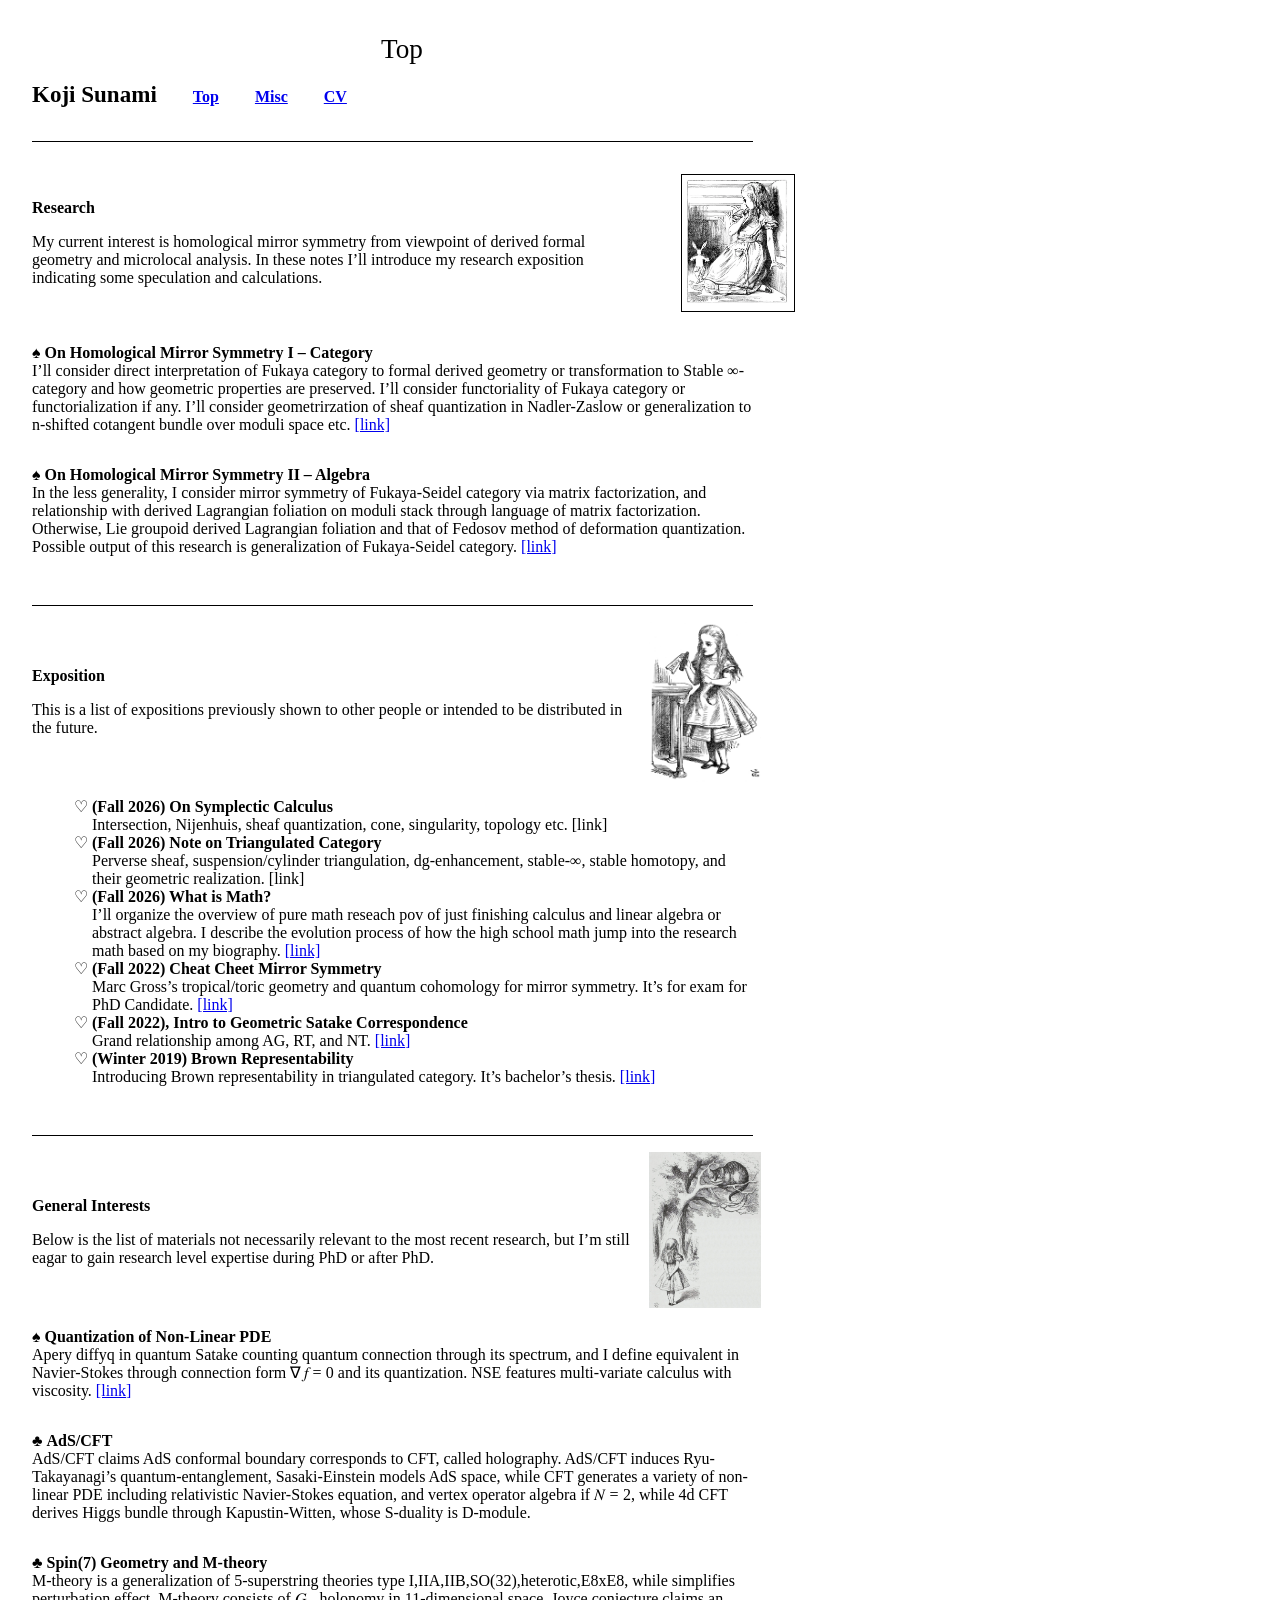
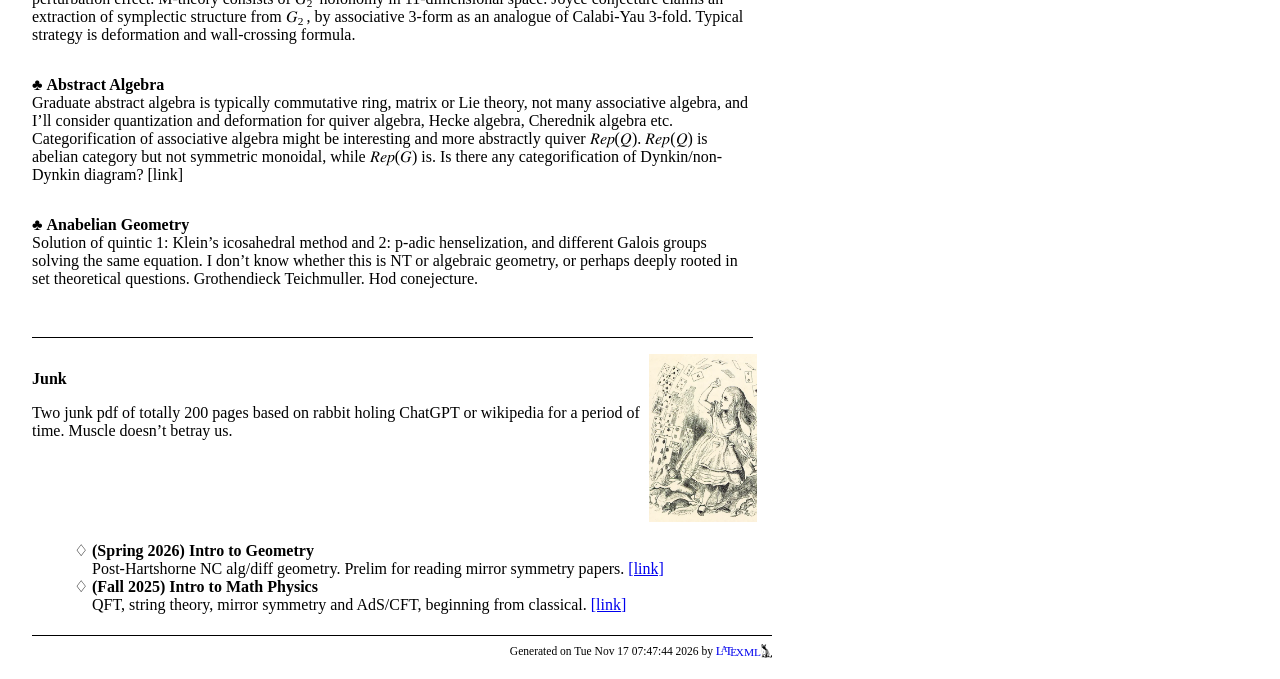
==== index.html @ f8b50b85 "uploading" ====
<!DOCTYPE html><html lang="en">
<head>
<meta http-equiv="content-type" content="text/html; charset=UTF-8">
<title>Top</title>
<!--Generated on Tue Nov 17 07:47:44 2026 by LaTeXML (version 0.8.8) http://dlmf.nist.gov/LaTeXML/.-->

<link rel="stylesheet" href="LaTeXML.css" type="text/css">
<link rel="stylesheet" href="ltx-article.css" type="text/css">
<meta name="viewport" content="width=device-width, initial-scale=1, shrink-to-fit=no">
<link rel="stylesheet" href="style.css" type="text/css">
</head>
<body>
<div class="ltx_page_main">
<div class="ltx_page_content">
<article class="ltx_document">
<h1 class="ltx_title ltx_title_document">Top</h1>

<div id="p1" class="ltx_para ltx_noindent">
<p class="ltx_p"><span class="ltx_text ltx_font_bold" style="font-size:144%;">Koji Sunami</span>
   <a href="https://kojisunami.github.io/index.html" title="" class="ltx_ref ltx_href ltx_font_bold">Top</a>
  <a href="https://kojisunami.github.io/misc.html" title="" class="ltx_ref ltx_href ltx_font_bold">Misc</a>
  <a href="https://kojisunami.github.io/cv-koji.pdf" title="" class="ltx_ref ltx_href ltx_font_bold">CV</a></p>
</div>
<div id="p2" class="ltx_para ltx_noindent">
<p class="ltx_p"><span class="ltx_rule" style="width:540.6pt;height:0.4pt;background:black;display:inline-block;"> </span></p>
</div>
<div class="ltx_logical-block ltx_minipage ltx_align_middle" style="width:459.5pt;">
<div id="p3" class="ltx_para ltx_noindent">
<p class="ltx_p"><span class="ltx_text ltx_font_bold">Research</span> 
<br class="ltx_break"></p>
</div>
<div id="p4" class="ltx_para ltx_noindent">
<p class="ltx_p">My current interest is homological mirror symmetry from viewpoint of derived formal geometry and microlocal analysis.
In these notes I’ll introduce my research exposition indicating some speculation and calculations.</p>
</div>
</div>
<div id="p5" class="ltx_para ltx_minipage ltx_align_middle" style="width:81.1pt;">
<p class="ltx_p"><span class="ltx_text ltx_framed ltx_framed_rectangle" style="border-color: #000000;padding:0.0pt;"><img src="png/alice1.png" id="g1" class="ltx_graphics ltx_img_square" width="112" height="132" alt="[Uncaptioned image]"></span></p>
</div>
<div class="ltx_logical-block ltx_minipage ltx_align_middle" style="width:540.6pt;">
<div id="p6" class="ltx_para ltx_noindent">
<div class="ltx_logical-block ltx_minipage ltx_align_middle" style="width:540.6pt;">
<div id="p6.p1" class="ltx_para ltx_noindent">
<p class="ltx_p"><math id="p6.p1.m1" class="ltx_Math" alttext="\spadesuit" display="inline"><mi mathvariant="normal">♠</mi></math> <span class="ltx_text ltx_font_bold">On Homological Mirror Symmetry I – Category</span> 
<br class="ltx_break">I’ll consider direct interpretation of Fukaya category to formal derived geometry
or transformation to Stable <math id="p6.p1.m2" class="ltx_Math" alttext="\infty" display="inline"><mi mathvariant="normal">∞</mi></math>-category and how geometric properties are preserved.
I’ll consider functoriality of Fukaya category or functorialization if any.
I’ll consider geometrirzation of sheaf quantization in Nadler-Zaslow or generalization to n-shifted cotangent bundle over moduli space etc.
<a href="https://kojisunami.github.io/src/ainfty-geometry.pdf" title="" class="ltx_ref ltx_href">[link]</a></p>
</div>
</div>
</div>
<div id="p7" class="ltx_para ltx_noindent">
<div class="ltx_logical-block ltx_minipage ltx_align_middle" style="width:540.6pt;">
<div id="p7.p1" class="ltx_para ltx_noindent">
<p class="ltx_p"><math id="p7.p1.m1" class="ltx_Math" alttext="\spadesuit" display="inline"><mi mathvariant="normal">♠</mi></math> <span class="ltx_text ltx_font_bold">On Homological Mirror Symmetry II – Algebra</span> 
<br class="ltx_break">In the less generality, I consider mirror symmetry of Fukaya-Seidel category via matrix factorization,
and relationship with derived Lagrangian foliation on moduli stack through language of matrix factorization.
Otherwise, Lie groupoid derived Lagrangian foliation and that of Fedosov method of deformation quantization.
Possible output of this research is generalization of Fukaya-Seidel category.
<a href="https://kojisunami.github.io/src/dgla-stack.pdf" title="" class="ltx_ref ltx_href">[link]</a></p>
</div>
</div>
</div>
</div>
<div id="p8" class="ltx_para ltx_noindent">
<p class="ltx_p"><span class="ltx_rule" style="width:540.6pt;height:0.4pt;background:black;display:inline-block;"> </span></p>
</div>
<div class="ltx_logical-block ltx_minipage ltx_align_middle" style="width:459.5pt;">
<div id="p9" class="ltx_para ltx_noindent">
<p class="ltx_p"><span class="ltx_text ltx_font_bold">Exposition</span> 
<br class="ltx_break"></p>
</div>
<div id="p10" class="ltx_para ltx_noindent">
<p class="ltx_p">This is a list of expositions previously shown to other people or intended to be distributed in the future.</p>
</div>
</div>
<div class="ltx_logical-block ltx_minipage ltx_align_middle" style="width:81.1pt;">
<div id="p11" class="ltx_para">
<img src="png/alice2.png" id="g2" class="ltx_graphics ltx_centering ltx_img_portrait" width="112" height="160" alt="[Uncaptioned image]">
</div>
</div>
<div id="p12" class="ltx_para ltx_minipage ltx_align_middle" style="width:540.6pt;">
<ul id="S0.I1" class="ltx_itemize">
<li id="S0.I1.i1" class="ltx_item" style="list-style-type:none;">
<span class="ltx_tag ltx_tag_item"><math id="S0.I1.i1.m1" class="ltx_Math" alttext="\heartsuit" display="inline"><mi mathvariant="normal">♡</mi></math></span> 
<div id="S0.I1.i1.p1" class="ltx_para">
<p class="ltx_p"><span class="ltx_text ltx_font_bold">(Fall 2026) On Symplectic Calculus</span> 
<br class="ltx_break">Intersection, Nijenhuis, sheaf quantization, cone, singularity, topology etc. [link]</p>
</div>
</li>
<li id="S0.I1.i2" class="ltx_item" style="list-style-type:none;">
<span class="ltx_tag ltx_tag_item"><math id="S0.I1.i2.m1" class="ltx_Math" alttext="\heartsuit" display="inline"><mi mathvariant="normal">♡</mi></math></span> 
<div id="S0.I1.i2.p1" class="ltx_para">
<p class="ltx_p"><span class="ltx_text ltx_font_bold">(Fall 2026) Note on Triangulated Category</span> 
<br class="ltx_break">Perverse sheaf, suspension/cylinder triangulation, dg-enhancement, stable-<math id="S0.I1.i2.p1.m1" class="ltx_Math" alttext="\infty" display="inline"><mi mathvariant="normal">∞</mi></math>, stable homotopy, and their geometric realization. [link]</p>
</div>
</li>
<li id="S0.I1.i3" class="ltx_item" style="list-style-type:none;">
<span class="ltx_tag ltx_tag_item"><math id="S0.I1.i3.m1" class="ltx_Math" alttext="\heartsuit" display="inline"><mi mathvariant="normal">♡</mi></math></span> 
<div id="S0.I1.i3.p1" class="ltx_para">
<p class="ltx_p"><span class="ltx_text ltx_font_bold">(Fall 2026) What is Math?</span> 
<br class="ltx_break">I’ll organize the overview of pure math reseach pov of just finishing calculus and linear algebra or abstract algebra.
I describe the evolution process of how the high school math jump into the research math based on my biography.
<a href="https://kojisunami.github.io/src/what-math.pdf" title="" class="ltx_ref ltx_href">[link]</a></p>
</div>
</li>
<li id="S0.I1.i4" class="ltx_item" style="list-style-type:none;">
<span class="ltx_tag ltx_tag_item"><math id="S0.I1.i4.m1" class="ltx_Math" alttext="\heartsuit" display="inline"><mi mathvariant="normal">♡</mi></math></span> 
<div id="S0.I1.i4.p1" class="ltx_para">
<p class="ltx_p"><span class="ltx_text ltx_font_bold">(Fall 2022) Cheat Cheet Mirror Symmetry</span> 
<br class="ltx_break">Marc Gross’s tropical/toric geometry and quantum cohomology for mirror symmetry. It’s for exam for PhD Candidate.
<a href="https://kojisunami.github.io/study_notes/qe2-major-ver3.pdf" title="" class="ltx_ref ltx_href">[link]</a></p>
</div>
</li>
<li id="S0.I1.i5" class="ltx_item" style="list-style-type:none;">
<span class="ltx_tag ltx_tag_item"><math id="S0.I1.i5.m1" class="ltx_Math" alttext="\heartsuit" display="inline"><mi mathvariant="normal">♡</mi></math></span> 
<div id="S0.I1.i5.p1" class="ltx_para">
<p class="ltx_p"><span class="ltx_text ltx_font_bold">(Fall 2022), Intro to Geometric Satake Correspondence</span> 
<br class="ltx_break">Grand relationship among AG, RT, and NT.
<a href="https://kojisunami.github.io/study_notes/satake-ver2.pdf" title="" class="ltx_ref ltx_href">[link]</a></p>
</div>
</li>
<li id="S0.I1.i6" class="ltx_item" style="list-style-type:none;">
<span class="ltx_tag ltx_tag_item"><math id="S0.I1.i6.m1" class="ltx_Math" alttext="\heartsuit" display="inline"><mi mathvariant="normal">♡</mi></math></span> 
<div id="S0.I1.i6.p1" class="ltx_para">
<p class="ltx_p"><span class="ltx_text ltx_font_bold">(Winter 2019) Brown Representability</span> 
<br class="ltx_break">Introducing Brown representability in triangulated category. It’s bachelor’s thesis.
<a href="https://kojisunami.github.io/study_notes/brt.pdf" title="" class="ltx_ref ltx_href">[link]</a></p>
</div>
</li>
</ul>
</div>
<div id="p13" class="ltx_para ltx_noindent">
<p class="ltx_p"><span class="ltx_rule" style="width:540.6pt;height:0.4pt;background:black;display:inline-block;"> </span></p>
</div>
<div class="ltx_logical-block ltx_minipage ltx_align_middle" style="width:459.5pt;">
<div id="p14" class="ltx_para ltx_noindent">
<p class="ltx_p"><span class="ltx_text ltx_font_bold">General Interests</span> 
<br class="ltx_break"></p>
</div>
<div id="p15" class="ltx_para ltx_noindent">
<p class="ltx_p">Below is the list of materials not necessarily relevant to the most recent research,
but I’m still eagar to gain research level expertise during PhD or after PhD.</p>
</div>
</div>
<div class="ltx_logical-block ltx_minipage ltx_align_middle" style="width:81.1pt;">
<div id="p16" class="ltx_para">
<img src="png/alice3.png" id="g3" class="ltx_graphics ltx_img_portrait" width="112" height="156" alt="[Uncaptioned image]">
</div>
</div>
<div class="ltx_logical-block ltx_minipage ltx_align_middle" style="width:540.6pt;">
<div id="p17" class="ltx_para ltx_noindent">
<div class="ltx_logical-block ltx_minipage ltx_align_middle" style="width:540.6pt;">
<div id="p17.p1" class="ltx_para ltx_noindent">
<p class="ltx_p"><math id="p17.p1.m1" class="ltx_Math" alttext="\spadesuit" display="inline"><mi mathvariant="normal">♠</mi></math> <span class="ltx_text ltx_font_bold">Quantization of Non-Linear PDE</span> 
<br class="ltx_break">Apery diffyq in quantum Satake counting quantum connection through its spectrum,
and I define equivalent in Navier-Stokes through connection form <math id="p17.p1.m2" class="ltx_Math" alttext="\nabla f=0" display="inline"><mrow><mrow><mo rspace="0.167em">∇</mo><mi>f</mi></mrow><mo>=</mo><mn>0</mn></mrow></math> and its quantization.
NSE features multi-variate calculus with viscosity.
<a href="https://kojisunami.github.io/src/pde.pdf" title="" class="ltx_ref ltx_href">[link]</a></p>
</div>
</div>
</div>
<div id="p18" class="ltx_para ltx_noindent">
<div class="ltx_logical-block ltx_minipage ltx_align_middle" style="width:540.6pt;">
<div id="p18.p1" class="ltx_para ltx_noindent">
<p class="ltx_p"><math id="p18.p1.m1" class="ltx_Math" alttext="\clubsuit" display="inline"><mi mathvariant="normal">♣</mi></math> <span class="ltx_text ltx_font_bold">AdS/CFT</span> 
<br class="ltx_break">AdS/CFT claims AdS conformal boundary corresponds to CFT, called holography.
AdS/CFT induces Ryu-Takayanagi’s quantum-entanglement,
Sasaki-Einstein models AdS space, while CFT generates a variety of non-linear PDE including relativistic Navier-Stokes equation,
and vertex operator algebra if <math id="p18.p1.m2" class="ltx_Math" alttext="N=2" display="inline"><mrow><mi>N</mi><mo>=</mo><mn>2</mn></mrow></math>, while 4d CFT derives Higgs bundle through Kapustin-Witten, whose S-duality is D-module.</p>
</div>
</div>
</div>
<div id="p19" class="ltx_para ltx_noindent">
<div class="ltx_logical-block ltx_minipage ltx_align_middle" style="width:540.6pt;">
<div id="p19.p1" class="ltx_para ltx_noindent">
<p class="ltx_p"><math id="p19.p1.m1" class="ltx_Math" alttext="\clubsuit" display="inline"><mi mathvariant="normal">♣</mi></math> <span class="ltx_text ltx_font_bold">Spin(7) Geometry and M-theory</span> 
<br class="ltx_break">M-theory is a generalization of <math id="p19.p1.m2" class="ltx_Math" alttext="5" display="inline"><mn>5</mn></math>-superstring theories type I,IIA,IIB,SO(32),heterotic,E8xE8, while simplifies perturbation effect.
M-theory consists of <math id="p19.p1.m3" class="ltx_Math" alttext="G_{2}" display="inline"><msub><mi>G</mi><mn>2</mn></msub></math> holonomy in <math id="p19.p1.m4" class="ltx_Math" alttext="11" display="inline"><mn>11</mn></math>-dimensional space. Joyce conjecture claims an extraction of symplectic structure from <math id="p19.p1.m5" class="ltx_Math" alttext="G_{2}" display="inline"><msub><mi>G</mi><mn>2</mn></msub></math>,
by associative 3-form as an analogue of Calabi-Yau 3-fold. Typical strategy is deformation and wall-crossing formula.</p>
</div>
</div>
</div>
<div id="p20" class="ltx_para ltx_noindent">
<div class="ltx_logical-block ltx_minipage ltx_align_middle" style="width:540.6pt;">
<div id="p20.p1" class="ltx_para ltx_noindent">
<p class="ltx_p"><math id="p20.p1.m1" class="ltx_Math" alttext="\clubsuit" display="inline"><mi mathvariant="normal">♣</mi></math> <span class="ltx_text ltx_font_bold">Abstract Algebra
<br class="ltx_break"></span>Graduate abstract algebra is typically commutative ring, matrix or Lie theory, not many associative algebra,
and I’ll consider quantization and deformation for quiver algebra, Hecke algebra, Cherednik algebra etc.
Categorification of associative algebra might be interesting and more abstractly quiver <math id="p20.p1.m2" class="ltx_Math" alttext="Rep(Q)" display="inline"><mrow><mi>R</mi><mo>⁢</mo><mi>e</mi><mo>⁢</mo><mi>p</mi><mo>⁢</mo><mrow><mo stretchy="false">(</mo><mi>Q</mi><mo stretchy="false">)</mo></mrow></mrow></math>.
<math id="p20.p1.m3" class="ltx_Math" alttext="Rep(Q)" display="inline"><mrow><mi>R</mi><mo>⁢</mo><mi>e</mi><mo>⁢</mo><mi>p</mi><mo>⁢</mo><mrow><mo stretchy="false">(</mo><mi>Q</mi><mo stretchy="false">)</mo></mrow></mrow></math> is abelian category but not symmetric monoidal, while <math id="p20.p1.m4" class="ltx_Math" alttext="Rep(G)" display="inline"><mrow><mi>R</mi><mo>⁢</mo><mi>e</mi><mo>⁢</mo><mi>p</mi><mo>⁢</mo><mrow><mo stretchy="false">(</mo><mi>G</mi><mo stretchy="false">)</mo></mrow></mrow></math> is.
Is there any categorification of Dynkin/non-Dynkin diagram? [link]</p>
</div>
</div>
</div>
<div id="p21" class="ltx_para ltx_noindent">
<div class="ltx_logical-block ltx_minipage ltx_align_middle" style="width:540.6pt;">
<div id="p21.p1" class="ltx_para ltx_noindent">
<p class="ltx_p"><math id="p21.p1.m1" class="ltx_Math" alttext="\clubsuit" display="inline"><mi mathvariant="normal">♣</mi></math> <span class="ltx_text ltx_font_bold">Anabelian Geometry</span> 
<br class="ltx_break">Solution of quintic 1: Klein’s icosahedral method and 2: p-adic henselization, and different Galois groups solving the same equation.
I don’t know whether this is NT or algebraic geometry, or perhaps deeply rooted in set theoretical questions.
Grothendieck Teichmuller. Hod conejecture.</p>
</div>
</div>
</div>
</div>
<div id="p22" class="ltx_para ltx_noindent">
<p class="ltx_p"><span class="ltx_rule" style="width:540.6pt;height:0.4pt;background:black;display:inline-block;"> </span></p>
</div>
<div id="p23" class="ltx_para ltx_noindent">
<div class="ltx_logical-block ltx_minipage ltx_align_top" style="width:459.5pt;">
<div id="p23.p1" class="ltx_para ltx_noindent">
<p class="ltx_p"><span class="ltx_text ltx_font_bold">Junk</span> 
<br class="ltx_break"></p>
</div>
<div id="p23.p2" class="ltx_para ltx_noindent">
<p class="ltx_p">Two junk pdf of totally 200 pages based on rabbit holing ChatGPT or wikipedia for a period of time. Muscle doesn’t betray us.</p>
</div>
</div>
<div class="ltx_block ltx_minipage ltx_align_top" style="width:81.1pt;">
<img src="png/alice4.png" id="p23.g1" class="ltx_graphics ltx_img_portrait" width="112" height="168" alt="[Uncaptioned image]">
</div>
</div>
<div id="p24" class="ltx_para ltx_minipage ltx_align_middle" style="width:540.6pt;">
<ul id="S0.I2" class="ltx_itemize">
<li id="S0.I2.i1" class="ltx_item" style="list-style-type:none;">
<span class="ltx_tag ltx_tag_item"><math id="S0.I2.i1.m1" class="ltx_Math" alttext="\diamondsuit" display="inline"><mi mathvariant="normal">♢</mi></math></span> 
<div id="S0.I2.i1.p1" class="ltx_para">
<p class="ltx_p"><span class="ltx_text ltx_font_bold">(Spring 2026) Intro to Geometry</span> 
<br class="ltx_break">Post-Hartshorne NC alg/diff geometry. Prelim for reading mirror symmetry papers.
<a href="https://kojisunami.github.io/study_notes/geometry-intro.pdf" title="" class="ltx_ref ltx_href">[link]</a></p>
</div>
</li>
<li id="S0.I2.i2" class="ltx_item" style="list-style-type:none;">
<span class="ltx_tag ltx_tag_item"><math id="S0.I2.i2.m1" class="ltx_Math" alttext="\diamondsuit" display="inline"><mi mathvariant="normal">♢</mi></math></span> 
<div id="S0.I2.i2.p1" class="ltx_para">
<p class="ltx_p"><span class="ltx_text ltx_font_bold">(Fall 2025) Intro to Math Physics</span> 
<br class="ltx_break">QFT, string theory, mirror symmetry and AdS/CFT, beginning from classical.
<a href="https://kojisunami.github.io/study_notes/physics-intro.pdf" title="" class="ltx_ref ltx_href">[link]</a></p>
</div>
</li>
</ul>
</div>
</article>
</div>
<footer class="ltx_page_footer">
<div class="ltx_page_logo">Generated  on Tue Nov 17 07:47:44 2026 by <a href="http://dlmf.nist.gov/LaTeXML/" class="ltx_LaTeXML_logo"><span style="letter-spacing:-0.2em; margin-right:0.1em;">L<span class="ltx_font_smallcaps" style="position:relative; bottom:2.2pt;">a</span>T<span class="ltx_font_smallcaps" style="font-size:120%;position:relative; bottom:-0.2ex;">e</span></span><span style="font-size:90%; position:relative; bottom:-0.2ex;">XML</span><img src="[data-uri]" alt="Mascot Sammy"></a>
</div></footer>
</div>
</body>
</html>
---- LaTeXML.css ----
/*======================================================================
 Core CSS for LaTeXML documents converted to (X)HTML */
/* Generic Page layout */
.ltx_page_header,
.ltx_page_footer { font-size:0.8em; }
.ltx_page_header *[rel~="prev"],
.ltx_page_footer *[rel~="prev"] { float:left; }
.ltx_page_header *[rel~="up"],
.ltx_page_footer *[rel~="up"]   { display:block; text-align:center; }
.ltx_page_header *[rel~="next"],
.ltx_page_footer *[rel~="next"] {  float:right; }
/* What was I trying for here; need more selective rule!
.ltx_page_header .ltx_ref,
.ltx_page_footer .ltx_ref {
    margin:0 1em; }
*/
.ltx_page_header li {
    padding:0.1em 0.2em 0.1em 1em;}

/* Main content */
.ltx_page_content { clear:both; }
.ltx_page_header  { border-bottom:1px solid; margin-bottom:5px; }
.ltx_page_footer  { clear:both; border-top:1px solid; margin-top:5px;  }

.ltx_page_header:after,
.ltx_page_footer:after,
.ltx_page_content:after {
    content:"."; display:block; height:0; clear:both; visibility:hidden; }
.ltx_page_footer:before {
    content:"."; display:block; height:0; clear:both; visibility:hidden; }

.ltx_page_logo     { font-size:90%; margin-top: 5px; clear:both; float:right; }
a.ltx_LaTeXML_logo { text-decoration: none; }
.ltx_page_logo img { vertical-align:-3px; }
.ltx_page_navbar .ltx_LaTeXML_logo,
.ltx_page_logo .ltx_LaTeXML_logo { font-size:110%; }
/* if shown */
.ltx_page_navbar li { white-space:nowrap; display:block; overflow:hidden; }
/* If ref got turned into span, it's "this section"*/
.ltx_page_navbar li span.ltx_ref { white-space:normal; overflow:visible; }

/* Ought to be easily removable/overridable? */
.ltx_pagination.ltx_role_newpage { height:2em; }
/*======================================================================
  Document Structure; Titles & Frontmatter */

/* undo bold here to remove the browser's native h# styling,
   at let all other styles override it (with more specific rules)*/
.ltx_title { font-size:100%; font-weight:normal; }

/* Hack to simulate run-in! put class="ltx_runin" on a title or tag
   for it to run-into the following text. */
.ltx_runin { display:inline; }
.ltx_runin:after { content:" "; }
.ltx_runin + .ltx_para,
.ltx_runin + .ltx_para p:first-child,
.ltx_runin + p:first-child {
    display:inline; }

.ltx_outdent { margin-left: -2em; }

/* .ltx_chapter_title, etc should be in ltx-article.css etc. */
.ltx_page_main { margin:0px auto;
    padding:1em 3em 1em 2em;
    padding:min(1em,1.5%) min(3em,4.5%) min(1em,1.5%) min(2em, 3%); }
.ltx_tocentry  { list-style-type:none; }

/* support for common author block layouts.*/
/* add class ltx_authors_1line to get authors in single line
   with pop-up affiliation, etc. */
.ltx_authors_1line .ltx_creator,
.ltx_authors_1line .ltx_author_before,
.ltx_authors_1line .ltx_author_after { display:inline;}
.ltx_authors_1line .ltx_author_notes { display:inline-block; }
.ltx_authors_1line .ltx_author_notes:before { content:"*"; color:blue;}
.ltx_authors_1line .ltx_author_notes span { display:none; }
.ltx_authors_1line .ltx_author_notes:hover span {
    display:block; position:absolute; z-index:10;
    background:white; text-align:left;
    border: 1px solid black; border-radius: 0 5px 5px 5px; box-shadow: 5px 5px 10px gray; }

/* add class=ltx_authors_multiline to get authors & affliations on separate lines*/
.ltx_authors_multiline .ltx_creator,
.ltx_authors_multiline .ltx_author_before,
.ltx_authors_multiline .ltx_author_after,
.ltx_authors_multiline .ltx_author_notes,
.ltx_authors_multiline .ltx_author_notes .ltx_contact {
    display:block; }

/*======================================================================
  Para level */
.ltx_float {
    margin: 1ex clamp(1em, 4.5%, 3em) 1ex clamp(1em, 4.5%, 3em); }

/* Multiple subfigures via flexbox */
.ltx_flex_figure {
  display: flex;
  flex-flow: row wrap;
  width: auto;
  max-width: 60rem;
  position: relative;
  justify-content: center;
  align-items: baseline;
  object-fit: contain;
  margin-bottom: 1rem;
}

.ltx_flex_size_1,
.ltx_flex_size_1 .ltx_tabular,
.ltx_flex_size_1 .ltx_graphics {
  max-width:60rem;
}
.ltx_flex_size_2,
.ltx_flex_size_2 .ltx_tabular,
.ltx_flex_size_2 .ltx_graphics {
  max-width: calc(0.44*60rem);
}
.ltx_flex_size_3,
.ltx_flex_size_3 .ltx_tabular,
.ltx_flex_size_3 .ltx_graphics {
  max-width: calc(0.30*60rem);
}
.ltx_flex_size_4,
.ltx_flex_size_4 .ltx_tabular,
.ltx_flex_size_4 .ltx_graphics {
  max-width: calc(0.24*60rem);
}
/*Default: More than 4 items, tricky.
  quite often intended to auto-reflow... */
.ltx_flex_size_many,
.ltx_flex_size_many .ltx_tabular,
.ltx_flex_size_many .ltx_graphics {
  max-width: calc(0.24*60rem);
}

/* flex row breaks */
.ltx_flex_figure .ltx_flex_break {
  flex-basis: 100%;
  height: 0;
}

/* layout preference */
.ltx_flex_figure .ltx_subgraphics,
.ltx_flex_figure .ltx_subfigure,
.ltx_flex_figure .ltx_subfloat,
.ltx_flex_figure .ltx_subtable {
  flex: 1 1 0px;
  margin: 0.1rem;
}
.ltx_subgraphics, .ltx_subfigure, .ltx_subtable, .ltx_subfloat {
  padding-left: 1rem;
  padding-right: 1rem;
}
.ltx_subgraphics > .ltx_figure,
.ltx_subfigure > .ltx_figure,
.ltx_subtable > .ltx_figure,
.ltx_subfloat > .ltx_figure {
  margin:0em;
}

/* theorems, figure, tables, floats captions.. */
/*======================================================================
 Blocks, Lists, Floats */
.ltx_p,
.ltx_quote,
.ltx_block,
.ltx_logical-block,
.ltx_para {
    display: block; }

/* alignment within blocks */
.ltx_align_left     { text-align:left; }
.ltx_align_right    { text-align:right; }
.ltx_align_center   { text-align:center; }
.ltx_align_justify  { text-align:justify; }
.ltx_align_top      { vertical-align:top; }
.ltx_align_bottom   { vertical-align:bottom; }
.ltx_align_middle   { vertical-align:middle; }
.ltx_align_baseline { vertical-align:baseline; }

.ltx_align_floatleft  { float:left; }
.ltx_align_floatright { float:right; }

.ltx_td.ltx_align_left,   .ltx_th.ltx_align_left,
.ltx_td.ltx_align_right,  .ltx_th.ltx_align_right,
.ltx_td.ltx_align_center, .ltx_th.ltx_align_center { white-space:nowrap; }
.ltx_td.ltx_align_left.ltx_wrap,   .ltx_th.ltx_align_left.ltx_wrap,
.ltx_td.ltx_align_right.ltx_wrap,  .ltx_th.ltx_align_right.ltx_wrap,
.ltx_td.ltx_align_center.ltx_wrap, .ltx_th.ltx_align_center.ltx_wrap,
.ltx_td.ltx_align_justify,  .ltx_th.ltx_align_justify { white-space:normal; }

.ltx_tabular .ltx_tabular { width:100%; }
.ltx_inline-block,
.ltx_inline-logical-block { display:inline-block; }

/* tabbing is always a standalone paragraph-level construct */
.ltx_tabular.ltx_tabbing { 
  display: table; }

/* avoid padding when aligning adjacent columns, e.g. for split decimals */
.ltx_norightpad { padding-right:0!important; }
.ltx_noleftpad  { padding-left:0!important; }
.ltx_nopad      { padding:0!important; }

/* equations in non-aligned mode (not normally used) */
.ltx_eqn_div { display:block; width:95%; text-align:center; }

/* equations in aligned mode (aligning tags, etc as well as equations) */
.ltx_eqn_table { display:table; width:100%; border-collapse:collapse; }
.ltx_eqn_row   { display:table-row; }
.ltx_eqn_cell  { display:table-cell; width:auto; }

/* Padding between column pairs in ams align */
table.ltx_eqn_align tr.ltx_equation td.ltx_align_left + td.ltx_align_right,
table.ltx_eqn_align tr.ltx_equation td.ltx_align_left + td.ltx_align_center,
table.ltx_eqn_align tr.ltx_equation td.ltx_align_center + td.ltx_align_right,
table.ltx_eqn_align tr.ltx_equation td.ltx_align_center + td.ltx_align_center  { padding-left:3em; }
table.ltx_eqn_eqnarray tr.ltx_eqn_lefteqn + tr td.ltx_align_right { min-width:2em; }

.ltx_eqn_eqno { max-width:0em; overflow:visible; white-space: nowrap; }
.ltx_eqn_eqno.ltx_align_right .ltx_tag { float:right; }

.ltx_eqn_center_padleft,
.ltx_eqn_center_padright { width:50%; min-width:2em;}
.ltx_eqn_left_padleft,
.ltx_eqn_right_padright { min-width:2em; }
.ltx_eqn_left_padright,
.ltx_eqn_right_padleft  { width:100%; }

/* Various lists */
.ltx_itemize,
.ltx_enumerate,
.ltx_description {
    display:block; }
.ltx_itemize .ltx_item,
.ltx_enumerate .ltx_item {
    display: list-item; white-space:nowrap; }

/* Position the tag to look like a normal item bullet. */
li.ltx_item > .ltx_tag {
    display:inline-block; margin-left:-1.5em; min-width:1.5em;
    text-align:right; }
.ltx_item .ltx_tag + .ltx_para {
    display:inline-block; vertical-align:top;}
.ltx_item .ltx_tag + .ltx_para .ltx_p  {
    display:inline; }
.ltx_item > .ltx_para > .ltx_p:first-child {
    text-indent:0em; }

.ltx_item > .ltx_para > .ltx_p { margin-top:0em; margin-bottom:0em; }
dd.ltx_item { margin-bottom:0.5em; }

/* NOTE: Need to try harder to get runin appearance? */
dl.ltx_description dt { margin-right:0.5em; float:left;
                        font-weight:bold; font-size:95%; }
dl.ltx_description dd { margin-left:5em; }
dl.ltx_description dl.ltx_description dd { margin-left:3em; }

/* Theorems */
.ltx_theorem  {margin:1em 0em 1em 0em; }
.ltx_title_theorem { font-size:100%; }

/* Bibliographies */
.ltx_bibliography dt { margin-right:0.5em; float:left; }
.ltx_bibliography dd { margin-left: clamp(1em, 4.5%, 3em); }
/*.ltx_biblist { list-style-type:none; }*/
.ltx_bibitem { list-style-type:none; }
.ltx_bibitem .ltx_tag { font-weight:bold; margin-left:-2em; width:3em; }
/*.bibitem-tag + div { display:inline; }*/
.ltx_bib_title { font-style:italic; }
.ltx_bib_article .bib-title { font-style:normal !important; }
.ltx_bib_journal  { font-style:italic; }
.ltx_bib_volume { font-weight:bold; }

/* Indices */
.ltx_indexlist li { list-style-type:none;  }
.ltx_indexlist { margin-left:1em; padding-left:1em;}

/* Listings */
.ltx_listing {
    display:block;
    margin: 1ex 3em 1ex 0em;
    overflow-x:auto;
    text-align: left; }
.ltx_float .ltx_listing {
    margin: 0; }
.ltx_listingline { white-space:nowrap; min-height:1em; }
.ltx_lst_space { white-space: pre; }
.ltx_lst_numbers_left .ltx_listingline .ltx_tag {
    background-color:transparent;
    margin-left:-3em; width:2.5em;
    position:absolute;
    text-align:right; }
.ltx_lst_numbers_right .ltx_listingline .ltx_tag {
    background-color:transparent;
    width:2.5em;
    position:absolute; right:3em;
    text-align:right; }
/*
    position:absolute; left:0em;
    max-width:0em; text-align:right; }
*/
.ltx_parbox {
    text-indent:0em;
    display: inline-block; }

/* NOTE that it is CRITICAL to put position:relative outside & absolute inside!!
   I wish I understood why!
   Outer box establishes resulting size, neutralizes any outer positioning, etc;
   inner establishes position of stuff to be rotated */
.ltx_transformed_outer {
    position:relative; bottom:0pt;left:0pt;
    overflow:visible; }
.ltx_transformed_inner {
    display:block;
    position:absolute;bottom:0pt;left:0pt; }
.ltx_transformed_inner > .ltx_p {text-indent:0em; margin:0; padding:0; }

/* If simulating a table (html5), try to get rowspan to work...sorta? */
span.ltx_tabular { position:relative; }
span.ltx_rowspan { position:absolute; top:0; bottom:0; }

/* by default, p doesn't indent */
.ltx_p { text-indent:0em; white-space:normal; }
/* explicit control of indentation (on ltx_para) */
.ltx_indent > .ltx_p:first-child { text-indent:2em!important; }
.ltx_noindent > .ltx_p:first-child { text-indent:0em!important; }

/*======================================================================
  Columns */
.ltx_page_columns {
    display: flex; }
.ltx_page_column1,
.ltx_page_column2 {
    flex:100%;
    margin: 0 20px;
 }
@media screen and (max-width: 60em){
  .ltx_page_columns {
     flex-direction: column; }
  .ltx_page_column1 > ul,
  .ltx_page_column1 > ol,
  .ltx_page_column1 > dl {
     margin-bottom: 0; }
  .ltx_page_column2 > ul,
  .ltx_page_column2 > ol,
  .ltx_page_column2 > dl {
     margin-top: 0; }
}

/*======================================================================
 Borders and such */
.ltx_tabular { display:inline-table; border-collapse:collapse; }
.ltx_tabular.ltx_centering { display:table; }
.ltx_thead,
.ltx_tfoot,
.ltx_tbody   { display:table-row-group; }
.ltx_tr      { display:table-row; }
.ltx_td,
.ltx_th      { display:table-cell; }

.ltx_tabular .ltx_td,
.ltx_tabular .ltx_th { padding:0.1em 0.5em; }
.ltx_tabular .ltx_td.ltx_nopad_l,
.ltx_tabular .ltx_th.ltx_nopad_l { padding-left:0; }
.ltx_tabular .ltx_td.ltx_nopad_r,
.ltx_tabular .ltx_th.ltx_nopad_r { padding-right:0; }

/* min-height does NOT apply to tr! */
.ltx_tabular .ltx_tr td:first-child::after,
.ltx_tabular .ltx_tr th:first-child::after {
   content: "";
   display: inline-block;
   vertical-align: top;
   min-height: 1em;
}


/* regular lines */
.ltx_border_t  { border-top:1px solid black; }
.ltx_border_r  { border-right:1px solid black; }
.ltx_border_b  { border-bottom:1px solid black; }
.ltx_border_l  { border-left:1px solid black; }
/* double lines */
.ltx_border_tt { border-top:3px double black; }
.ltx_border_rr { border-right:3px double black; }
.ltx_border_bb { border-bottom:3px double black; }
.ltx_border_ll { border-left:3px double black; }
/* Light lines */
.ltx_border_T  { border-top:1px solid gray; }
.ltx_border_R  { border-right:1px solid gray; }
.ltx_border_B  { border-bottom:1px solid gray; }
.ltx_border_L  { border-left:1px solid gray; }
/* Framing */
.ltx_framed    { padding:3pt; }
span.ltx_framed       { display:inline-block; text-indent:0; } /* avoid padding/margin collapse */
.ltx_framed_rectangle { border-style:solid; border-width:1px; }
.ltx_framed_top       { border-top-style:solid; border-top-width:1px; }
.ltx_framed_left      { border-left-style:solid; border-left-width:1px; }
.ltx_framed_right     { border-right-style:solid; border-right-width:1px; }
.ltx_framed_bottom,
.ltx_framed_underline { border-bottom-style:solid; border-bottom-width:1px; }
.ltx_framed_topbottom { border-top-style:solid; border-top-width:1px;
                        border-bottom-style:solid; border-bottom-width:1px; }
.ltx_framed_leftright { border-left-style:solid; border-left-width:1px;
                        border-right-style:solid; border-right-width:1px; }

.ltx_rule { vertical-align: bottom; height: 0.4pt; width: 0.4pt; }

/*======================================================================
 Misc */
/* .ltx_verbatim*/
.ltx_verbatim { text-align:left; }
/*======================================================================
 Meta stuff, footnotes */
.ltx_note_content { display:none; }
/*right:5%;  */
.ltx_note_content {
     max-width: 70%; font-size:90%; left:15%;
     text-align:left;
     background-color: white;
     padding: 0.5em 1em 0.5em 1.5em;
     border: 1px solid black; border-radius: 0 5px 5px 5px; box-shadow: 5px 5px 10px gray; }
.ltx_note_mark    { color:blue; }
.ltx_note_type    { font-weight: bold; }
.ltx_note { display:inline-block; text-indent:0; } /* So we establish containing block */
.ltx_note_content .ltx_note_mark { position:absolute; left:0.2em; top:-0.1em; }
.ltx_note:hover .ltx_note_content,
.ltx_note .ltx_note_content:hover {
   display:block; position:absolute; z-index:10; }
.ltx_note.ltx_marginpar_left { display:none; }

.ltx_ERROR        { color:red; }
.ltx_rdf          { display:none; }
.ltx_missing      { color:red;}
.ltx_nounicode    { color:red; }
.ltx_nodisplay    { display:none; }
/*======================================================================
 SVG (pgf/tikz ?) basics */

/* Stuff appearing in svg:foreignObject */
.ltx_svg_fog foreignObject  { margin:0; padding:0; overflow:visible; }
.ltx_svg_fog foreignObject > p { margin:0; padding:0; display:block; }
/*.ltx_svg_fog foreignObject > p { margin:0; padding:0; display:block; white-space:nowrap; }*/

/*======================================================================
 Low-level Basics */
/* Note that LaTeX(ML)'s font model doesn't map quite exactly to CSS's */
/* Font Families => font-family */
.ltx_font_serif      { font-family: serif; }
.ltx_font_sansserif  { font-family: sans-serif; }
.ltx_font_typewriter { font-family: monospace; }
/* dingbats should be converted to unicode? */
/* Math font families handled within math: script, symbol, fraktur, blackboard ? */
/* Font Series => font-weight */
.ltx_font_bold       { font-weight: bold; }
.ltx_font_medium     { font-weight: normal; }
/* Font Shapes => font-style or font-variant */
.ltx_font_italic     { font-style: italic; font-variant:normal; }
.ltx_font_upright    { font-style: normal; font-variant:normal; }
.ltx_font_slanted    { font-style: oblique; font-variant:normal; }
.ltx_font_smallcaps  { font-variant: small-caps; font-style:normal; }
.ltx_font_oldstyle   { font-variant-numeric: oldstyle-nums; }
.ltx_font_mathcaligraphic { font-family: "Lucida Calligraphy", "Zapf Chancery","URW Chancery L"; }
/* Fallbacks for when content+mathvariant cannot be mapped to Unicode */
.ltx_mathvariant_italic        { font-style: italic; }
.ltx_mathvariant_bold          { font-weight: bold; }
.ltx_mathvariant_bold-italic   { font-style: italic; font-weight: bold; }
.ltx_mathvariant_sans-serif             { font-family: sans-serif; }
.ltx_mathvariant-bold-sans-serif        { font-family: sans-serif; font-weight: bold; }
.ltx_mathvariant-sans-serif-italic      { font-family: sans-serif; font-style: italic; }
.ltx_mathvariant-bold-sans-serif-italic { font-family: sans-serif; font-style: italic; font-weight: bold; }
.ltx_mathvariant_monospace     { font-family: monospace; }
/* Can we say anything generic about double-struck, script or fraktur ? */
.ltx_mathvariant_double-struck { font-weight: bold; }
.ltx_mathvariant_script        { font-family: "Lucida Calligraphy", "Zapf Chancery","URW Chancery L", cursive; }
.ltx_mathvariant_bold-script   { font-family: "Lucida Calligraphy", "Zapf Chancery","URW Chancery L", cursive; font-weight: bold; }
.ltx_mathvariant-fraktur       { }/* ??? */
.ltx_mathvariant_bold-fraktur  { font-weight: bold; }

/*

.ltx_font_mathscript { ? }
*/
cite                 { font-style: normal; }

.ltx_red        { color:red; }
/*.ltx_centering  { text-align:center; margin:auto; }*/
/*.ltx_inline-block.ltx_centering,*/
/* Hmm.... is this right in general? */
.ltx_centering  { display:block; margin:auto; text-align:center; }

/* Dubious stuff */
.ltx_hflipped {
    display:inline-block;
    transform: scaleX(-1); }
.ltx_vflipped {
    display:inline-block;
    transform: scaleY(-1); }

/* .ltx_phantom handled in xslt */

.ltx_minipage {
  align-self: normal;
  display: inline-block;
}
.ltx_minipage > .ltx_graphics {
  max-width:100%;
}
---- ltx-article.css ----
.ltx_title_document      { font-size:170%; text-align:center; margin:0.5em 0 0.5em 0; }
.ltx_dates,
.ltx_authors,
.ltx_role_author         { text-align:center; margin:0.5em 0 0.5em 0; }
.ltx_role_author .ltx_personname  { font-size: 120%; }
.ltx_date        { text-align:center; font-size: 120%; margin:0.5em 0 0.5em 0; }
.ltx_subtitle    { text-align:center; font-size: 120%; padding-left:0.2em; margin-left:-0.5em; }

.ltx_title_abstract      { text-align:center; font-size: 100%; font-weight:bold; }
.ltx_abstract {
   margin-left:clamp(1em, 6%, 4em);
   margin-right:clamp(1em, 6%, 4em); }
.ltx_title_acknowledgements,
.ltx_title_keywords,
.ltx_title_classification {
   text-align:left; font-size: 100%; font-weight:bold; margin:0.5em 0 0 0; }

.ltx_appendix,
.ltx_part,
.ltx_section,
.ltx_subsection,
.ltx_subsubsection { margin-top:1.5em; }
.ltx_paragraph,
.ltx_subparagraph   { margin-top:1.0em; }

.ltx_title_part          { font-size:250%; font-weight:bold; margin-bottom:1em; }
.ltx_title_appendix,
.ltx_title_section,
.ltx_title_index,
.ltx_title_glossary,
.ltx_title_bibliography  { font-size:140%; font-weight:bold; margin-bottom:1em; }
.ltx_title_subsection    { font-size:120%; font-weight:bold; margin-bottom:1em; }
.ltx_title_subsubsection { font-size:100%; font-weight:bold; margin-bottom:1em; }

/* Paragraph & Subparagraph titles should be runin! */
.ltx_title_paragraph   { font-size:100%; font-weight:bold; display:inline; 
                         margin-right:1em; }
.ltx_paragraph .ltx_title,
.ltx_paragraph .ltx_title + .ltx_para,
.ltx_paragraph .ltx_title + .ltx_para > .ltx_p { display:inline; }

.ltx_title_subparagraph  { font-size:100%; font-weight:bold; display:inline; 
                           margin-left:2em; margin-right:1em; }
.ltx_subparagraph .ltx_title,
.ltx_subparagraph .ltx_title + .ltx_para,
.ltx_subparagraph .ltx_title + .ltx_para > .ltx_p { display:inline; }

.ltx_figure  { text-align:center; margin:auto; margin:0.5em; }
.ltx_table   { text-align:center; margin:auto; margin:0.5em; }

/* experimental: flex model, to center short captions, justify long ones */
.ltx_table,
.ltx_figure { display:flex; flex-direction:column; align-items:center; }
.ltx_table .ltx_caption,
.ltx_figure .ltx_caption { text-align:justify; }

/* first p in para gets indented; , even 1st in section if marked "no" first child */
.ltx_para > .ltx_p:first-child,
section.ltx_pruned_first > .ltx_title + .ltx_para > .ltx_p,
section.ltx_indent_first > .ltx_title + .ltx_para > .ltx_p { text-indent:2em; }
/* except the initial in a section */
section > .ltx_title +.ltx_para > .ltx_p,
section > .ltx_title +.ltx_date +.ltx_para > .ltx_p {text-indent:0em; }

.ltx_title_abstract + .ltx_p {text-indent:2em; }

.ltx_itemize,
.ltx_enumerate { margin-left:1em; }

.ltx_theorem { margin-top:0.5em; margin-bottom:0.5em; }
.ltx_theorem .ltx_title { margin-bottom:0.1em; }
.ltx_theorem .ltx_title + .ltx_para,
.ltx_theorem .ltx_title + .ltx_para .ltx_p,
.ltx_theorem .ltx_title + .ltx_p  { margin-top:0em; }
---- style.css ----
body {
    width: 100%;
    max-width: 800px;
}

verbatim {
  background: #f5f5f5;
  border: 1px solid #ccc;
  border-radius: 6px;
  padding: 1em;
  overflow-x: auto;
  font-family: monospace;
  line-height: 1.4;
}
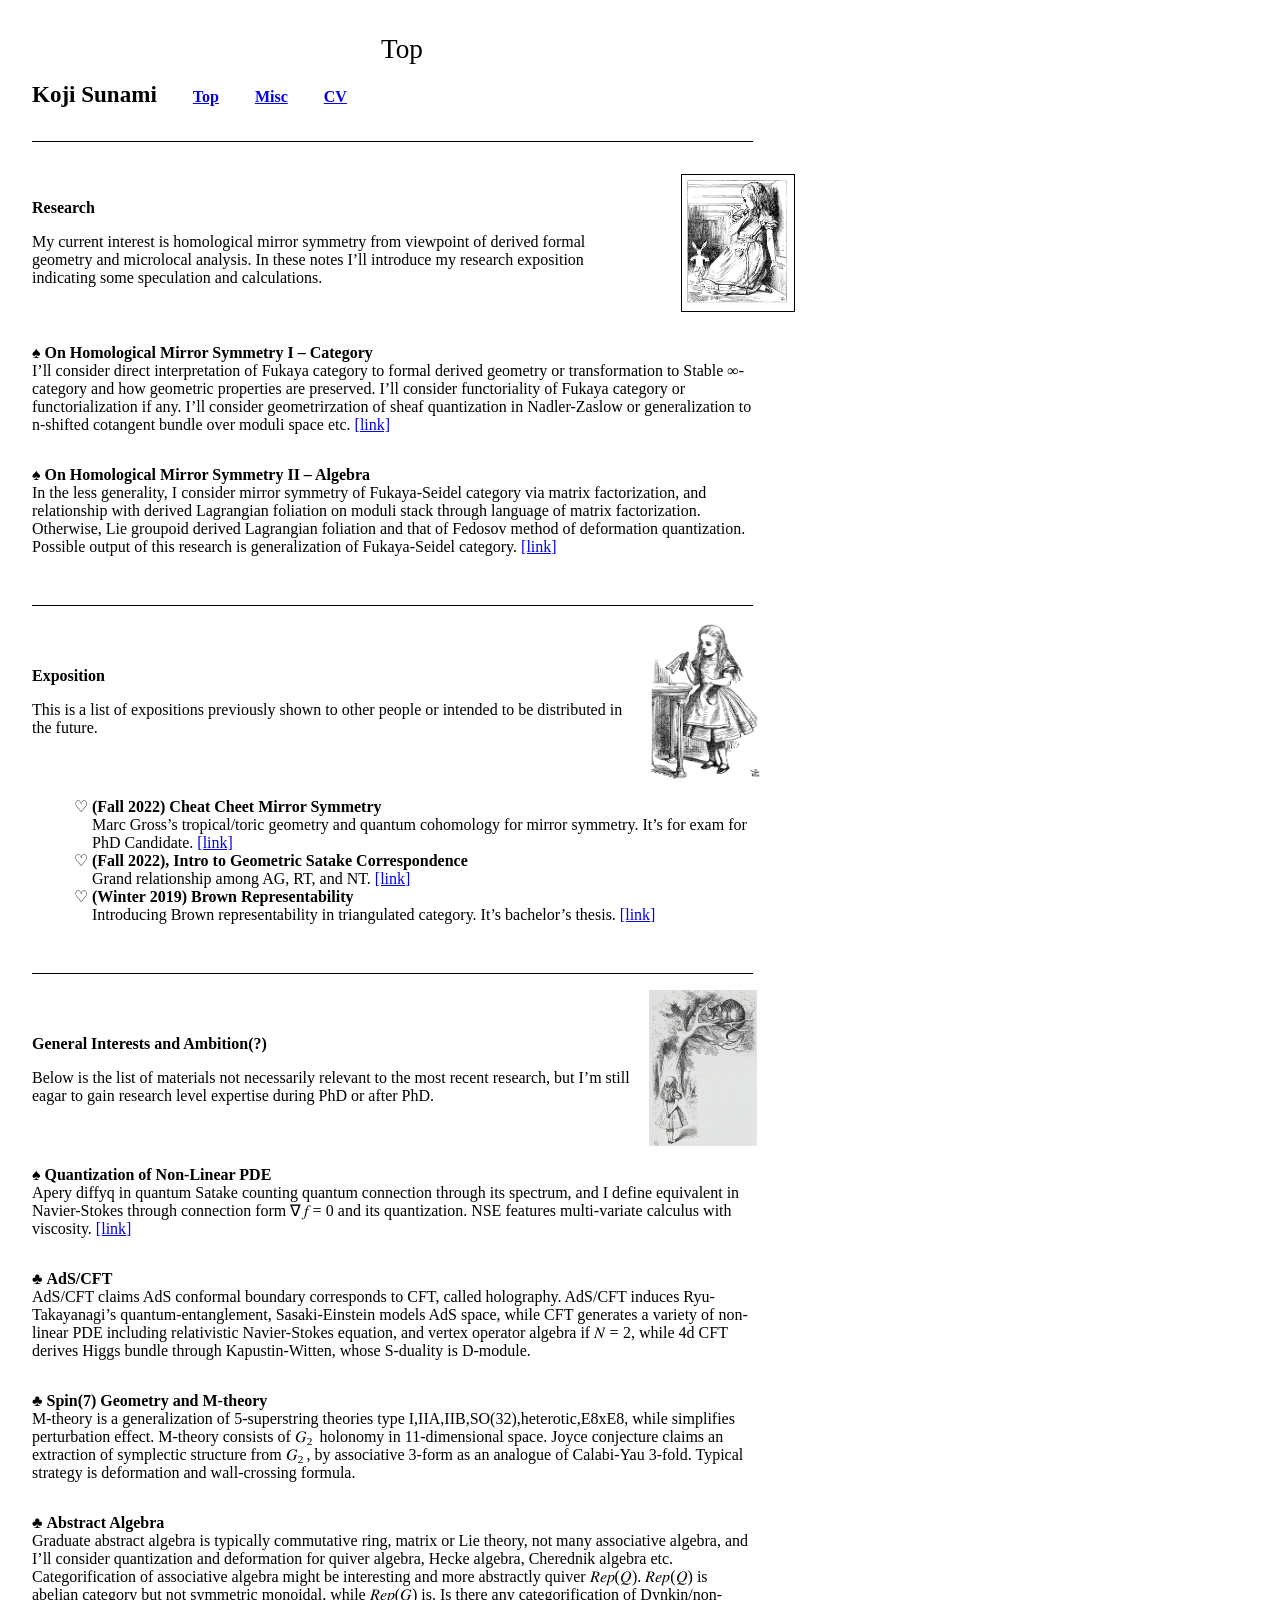
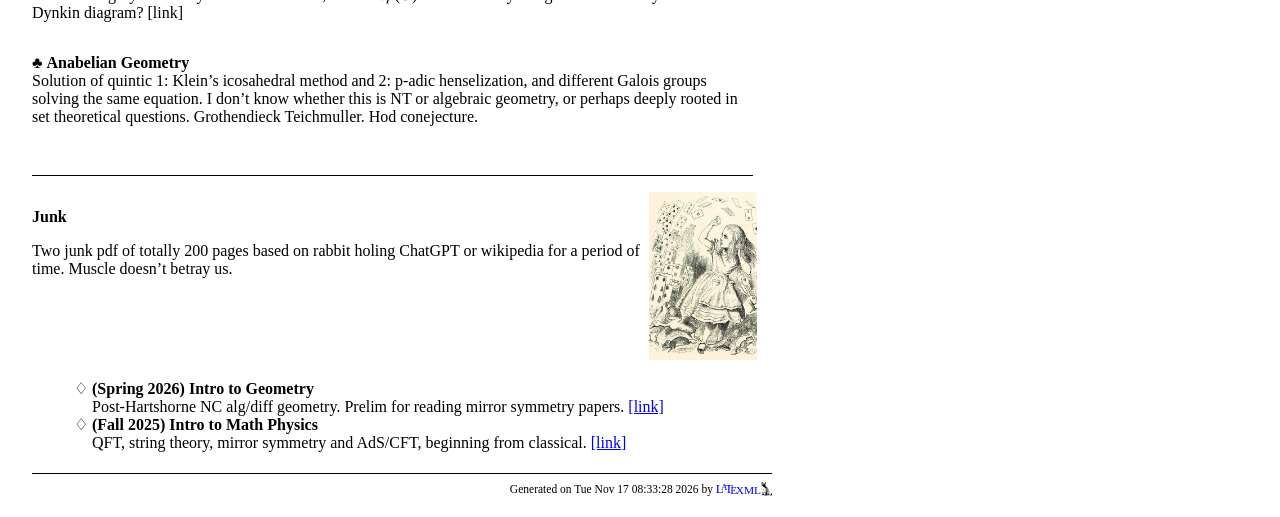
==== commit 114ca7c3: "uploading" ====
--- a/index.html
+++ b/index.html
@@ -2,7 +2,7 @@
 <head>
 <meta http-equiv="content-type" content="text/html; charset=UTF-8">
 <title>Top</title>
-<!--Generated on Tue Nov 17 07:47:44 2026 by LaTeXML (version 0.8.8) http://dlmf.nist.gov/LaTeXML/.-->
+<!--Generated on Tue Nov 17 08:33:28 2026 by LaTeXML (version 0.8.8) http://dlmf.nist.gov/LaTeXML/.-->
 
 <link rel="stylesheet" href="LaTeXML.css" type="text/css">
 <link rel="stylesheet" href="ltx-article.css" type="text/css">
@@ -85,45 +85,22 @@
 <li id="S0.I1.i1" class="ltx_item" style="list-style-type:none;">
 <span class="ltx_tag ltx_tag_item"><math id="S0.I1.i1.m1" class="ltx_Math" alttext="\heartsuit" display="inline"><mi mathvariant="normal">♡</mi></math></span> 
 <div id="S0.I1.i1.p1" class="ltx_para">
-<p class="ltx_p"><span class="ltx_text ltx_font_bold">(Fall 2026) On Symplectic Calculus</span> 
-<br class="ltx_break">Intersection, Nijenhuis, sheaf quantization, cone, singularity, topology etc. [link]</p>
+<p class="ltx_p"><span class="ltx_text ltx_font_bold">(Fall 2022) Cheat Cheet Mirror Symmetry</span> 
+<br class="ltx_break">Marc Gross’s tropical/toric geometry and quantum cohomology for mirror symmetry. It’s for exam for PhD Candidate.
+<a href="https://kojisunami.github.io/study_notes/qe2-major-ver3.pdf" title="" class="ltx_ref ltx_href">[link]</a></p>
 </div>
 </li>
 <li id="S0.I1.i2" class="ltx_item" style="list-style-type:none;">
 <span class="ltx_tag ltx_tag_item"><math id="S0.I1.i2.m1" class="ltx_Math" alttext="\heartsuit" display="inline"><mi mathvariant="normal">♡</mi></math></span> 
 <div id="S0.I1.i2.p1" class="ltx_para">
-<p class="ltx_p"><span class="ltx_text ltx_font_bold">(Fall 2026) Note on Triangulated Category</span> 
-<br class="ltx_break">Perverse sheaf, suspension/cylinder triangulation, dg-enhancement, stable-<math id="S0.I1.i2.p1.m1" class="ltx_Math" alttext="\infty" display="inline"><mi mathvariant="normal">∞</mi></math>, stable homotopy, and their geometric realization. [link]</p>
+<p class="ltx_p"><span class="ltx_text ltx_font_bold">(Fall 2022), Intro to Geometric Satake Correspondence</span> 
+<br class="ltx_break">Grand relationship among AG, RT, and NT.
+<a href="https://kojisunami.github.io/study_notes/satake-ver2.pdf" title="" class="ltx_ref ltx_href">[link]</a></p>
 </div>
 </li>
 <li id="S0.I1.i3" class="ltx_item" style="list-style-type:none;">
 <span class="ltx_tag ltx_tag_item"><math id="S0.I1.i3.m1" class="ltx_Math" alttext="\heartsuit" display="inline"><mi mathvariant="normal">♡</mi></math></span> 
 <div id="S0.I1.i3.p1" class="ltx_para">
-<p class="ltx_p"><span class="ltx_text ltx_font_bold">(Fall 2026) What is Math?</span> 
-<br class="ltx_break">I’ll organize the overview of pure math reseach pov of just finishing calculus and linear algebra or abstract algebra.
-I describe the evolution process of how the high school math jump into the research math based on my biography.
-<a href="https://kojisunami.github.io/src/what-math.pdf" title="" class="ltx_ref ltx_href">[link]</a></p>
-</div>
-</li>
-<li id="S0.I1.i4" class="ltx_item" style="list-style-type:none;">
-<span class="ltx_tag ltx_tag_item"><math id="S0.I1.i4.m1" class="ltx_Math" alttext="\heartsuit" display="inline"><mi mathvariant="normal">♡</mi></math></span> 
-<div id="S0.I1.i4.p1" class="ltx_para">
-<p class="ltx_p"><span class="ltx_text ltx_font_bold">(Fall 2022) Cheat Cheet Mirror Symmetry</span> 
-<br class="ltx_break">Marc Gross’s tropical/toric geometry and quantum cohomology for mirror symmetry. It’s for exam for PhD Candidate.
-<a href="https://kojisunami.github.io/study_notes/qe2-major-ver3.pdf" title="" class="ltx_ref ltx_href">[link]</a></p>
-</div>
-</li>
-<li id="S0.I1.i5" class="ltx_item" style="list-style-type:none;">
-<span class="ltx_tag ltx_tag_item"><math id="S0.I1.i5.m1" class="ltx_Math" alttext="\heartsuit" display="inline"><mi mathvariant="normal">♡</mi></math></span> 
-<div id="S0.I1.i5.p1" class="ltx_para">
-<p class="ltx_p"><span class="ltx_text ltx_font_bold">(Fall 2022), Intro to Geometric Satake Correspondence</span> 
-<br class="ltx_break">Grand relationship among AG, RT, and NT.
-<a href="https://kojisunami.github.io/study_notes/satake-ver2.pdf" title="" class="ltx_ref ltx_href">[link]</a></p>
-</div>
-</li>
-<li id="S0.I1.i6" class="ltx_item" style="list-style-type:none;">
-<span class="ltx_tag ltx_tag_item"><math id="S0.I1.i6.m1" class="ltx_Math" alttext="\heartsuit" display="inline"><mi mathvariant="normal">♡</mi></math></span> 
-<div id="S0.I1.i6.p1" class="ltx_para">
 <p class="ltx_p"><span class="ltx_text ltx_font_bold">(Winter 2019) Brown Representability</span> 
 <br class="ltx_break">Introducing Brown representability in triangulated category. It’s bachelor’s thesis.
 <a href="https://kojisunami.github.io/study_notes/brt.pdf" title="" class="ltx_ref ltx_href">[link]</a></p>
@@ -136,7 +113,7 @@
 </div>
 <div class="ltx_logical-block ltx_minipage ltx_align_middle" style="width:459.5pt;">
 <div id="p14" class="ltx_para ltx_noindent">
-<p class="ltx_p"><span class="ltx_text ltx_font_bold">General Interests</span> 
+<p class="ltx_p"><span class="ltx_text ltx_font_bold">General Interests and Ambition(?)</span> 
 <br class="ltx_break"></p>
 </div>
 <div id="p15" class="ltx_para ltx_noindent">
@@ -144,10 +121,8 @@
 but I’m still eagar to gain research level expertise during PhD or after PhD.</p>
 </div>
 </div>
-<div class="ltx_logical-block ltx_minipage ltx_align_middle" style="width:81.1pt;">
-<div id="p16" class="ltx_para">
+<div id="p16" class="ltx_para ltx_minipage ltx_align_middle" style="width:81.1pt;">
 <img src="png/alice3.png" id="g3" class="ltx_graphics ltx_img_portrait" width="112" height="156" alt="[Uncaptioned image]">
-</div>
 </div>
 <div class="ltx_logical-block ltx_minipage ltx_align_middle" style="width:540.6pt;">
 <div id="p17" class="ltx_para ltx_noindent">
@@ -245,7 +220,7 @@
 </article>
 </div>
 <footer class="ltx_page_footer">
-<div class="ltx_page_logo">Generated  on Tue Nov 17 07:47:44 2026 by <a href="http://dlmf.nist.gov/LaTeXML/" class="ltx_LaTeXML_logo"><span style="letter-spacing:-0.2em; margin-right:0.1em;">L<span class="ltx_font_smallcaps" style="position:relative; bottom:2.2pt;">a</span>T<span class="ltx_font_smallcaps" style="font-size:120%;position:relative; bottom:-0.2ex;">e</span></span><span style="font-size:90%; position:relative; bottom:-0.2ex;">XML</span><img src="[data-uri]" alt="Mascot Sammy"></a>
+<div class="ltx_page_logo">Generated  on Tue Nov 17 08:33:28 2026 by <a href="http://dlmf.nist.gov/LaTeXML/" class="ltx_LaTeXML_logo"><span style="letter-spacing:-0.2em; margin-right:0.1em;">L<span class="ltx_font_smallcaps" style="position:relative; bottom:2.2pt;">a</span>T<span class="ltx_font_smallcaps" style="font-size:120%;position:relative; bottom:-0.2ex;">e</span></span><span style="font-size:90%; position:relative; bottom:-0.2ex;">XML</span><img src="[data-uri]" alt="Mascot Sammy"></a>
 </div></footer>
 </div>
 </body>
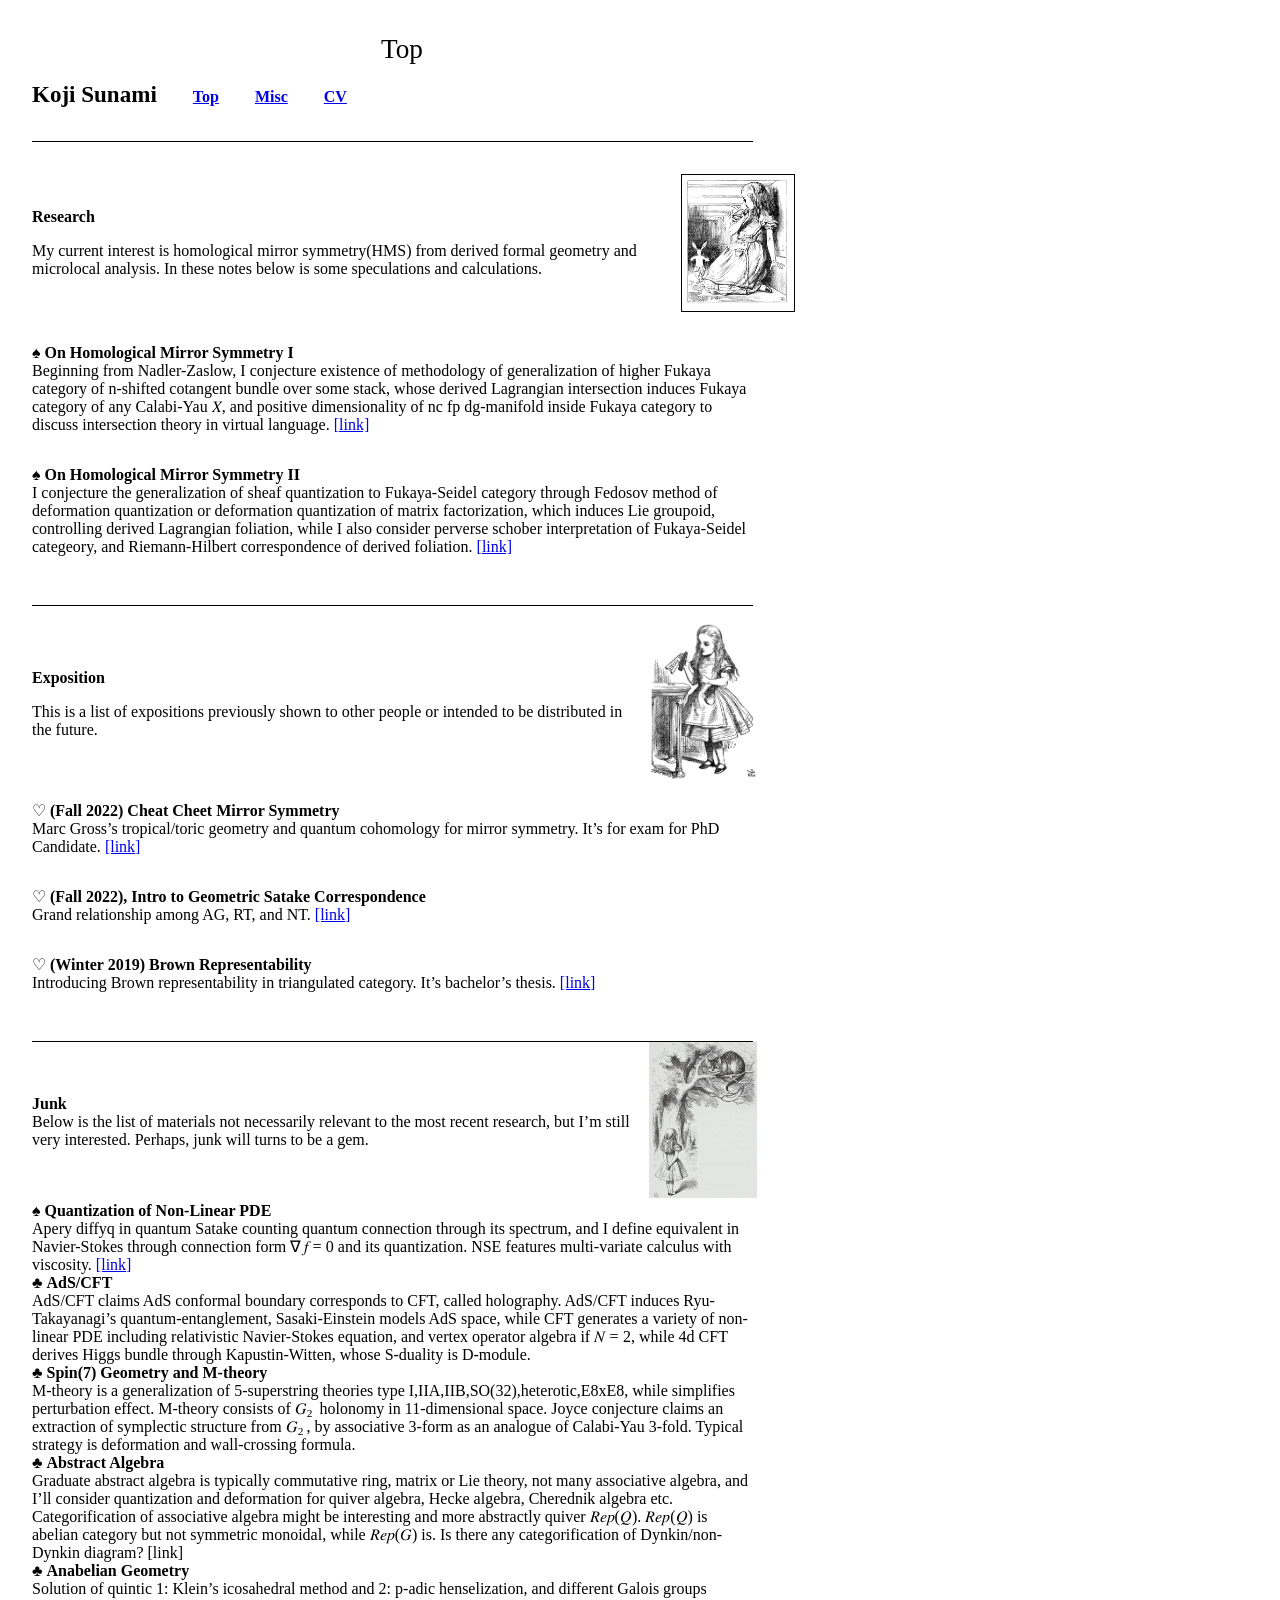
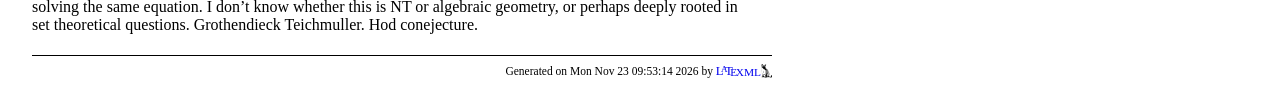
==== commit 7d746954: "uploading" ====
--- a/index.html
+++ b/index.html
@@ -2,7 +2,7 @@
 <head>
 <meta http-equiv="content-type" content="text/html; charset=UTF-8">
 <title>Top</title>
-<!--Generated on Tue Nov 17 08:33:28 2026 by LaTeXML (version 0.8.8) http://dlmf.nist.gov/LaTeXML/.-->
+<!--Generated on Mon Nov 23 09:53:14 2026 by LaTeXML (version 0.8.8) http://dlmf.nist.gov/LaTeXML/.-->
 
 <link rel="stylesheet" href="LaTeXML.css" type="text/css">
 <link rel="stylesheet" href="ltx-article.css" type="text/css">
@@ -30,22 +30,20 @@
 <br class="ltx_break"></p>
 </div>
 <div id="p4" class="ltx_para ltx_noindent">
-<p class="ltx_p">My current interest is homological mirror symmetry from viewpoint of derived formal geometry and microlocal analysis.
-In these notes I’ll introduce my research exposition indicating some speculation and calculations.</p>
+<p class="ltx_p">My current interest is homological mirror symmetry(HMS) from derived formal geometry and microlocal analysis.
+In these notes below is some speculations and calculations.</p>
 </div>
 </div>
 <div id="p5" class="ltx_para ltx_minipage ltx_align_middle" style="width:81.1pt;">
 <p class="ltx_p"><span class="ltx_text ltx_framed ltx_framed_rectangle" style="border-color: #000000;padding:0.0pt;"><img src="png/alice1.png" id="g1" class="ltx_graphics ltx_img_square" width="112" height="132" alt="[Uncaptioned image]"></span></p>
 </div>
-<div class="ltx_logical-block ltx_minipage ltx_align_middle" style="width:540.6pt;">
 <div id="p6" class="ltx_para ltx_noindent">
 <div class="ltx_logical-block ltx_minipage ltx_align_middle" style="width:540.6pt;">
 <div id="p6.p1" class="ltx_para ltx_noindent">
-<p class="ltx_p"><math id="p6.p1.m1" class="ltx_Math" alttext="\spadesuit" display="inline"><mi mathvariant="normal">♠</mi></math> <span class="ltx_text ltx_font_bold">On Homological Mirror Symmetry I – Category</span> 
-<br class="ltx_break">I’ll consider direct interpretation of Fukaya category to formal derived geometry
-or transformation to Stable <math id="p6.p1.m2" class="ltx_Math" alttext="\infty" display="inline"><mi mathvariant="normal">∞</mi></math>-category and how geometric properties are preserved.
-I’ll consider functoriality of Fukaya category or functorialization if any.
-I’ll consider geometrirzation of sheaf quantization in Nadler-Zaslow or generalization to n-shifted cotangent bundle over moduli space etc.
+<p class="ltx_p"><math id="p6.p1.m1" class="ltx_Math" alttext="\spadesuit" display="inline"><mi mathvariant="normal">♠</mi></math> <span class="ltx_text ltx_font_bold">On Homological Mirror Symmetry I</span> 
+<br class="ltx_break">Beginning from Nadler-Zaslow, I conjecture existence of methodology of generalization of higher Fukaya category of
+n-shifted cotangent bundle over some stack, whose derived Lagrangian intersection induces Fukaya category of any Calabi-Yau <math id="p6.p1.m2" class="ltx_Math" alttext="X" display="inline"><mi>X</mi></math>,
+and positive dimensionality of nc fp dg-manifold inside Fukaya category to discuss intersection theory in virtual language.
 <a href="https://kojisunami.github.io/src/ainfty-geometry.pdf" title="" class="ltx_ref ltx_href">[link]</a></p>
 </div>
 </div>
@@ -53,13 +51,11 @@
 <div id="p7" class="ltx_para ltx_noindent">
 <div class="ltx_logical-block ltx_minipage ltx_align_middle" style="width:540.6pt;">
 <div id="p7.p1" class="ltx_para ltx_noindent">
-<p class="ltx_p"><math id="p7.p1.m1" class="ltx_Math" alttext="\spadesuit" display="inline"><mi mathvariant="normal">♠</mi></math> <span class="ltx_text ltx_font_bold">On Homological Mirror Symmetry II – Algebra</span> 
-<br class="ltx_break">In the less generality, I consider mirror symmetry of Fukaya-Seidel category via matrix factorization,
-and relationship with derived Lagrangian foliation on moduli stack through language of matrix factorization.
-Otherwise, Lie groupoid derived Lagrangian foliation and that of Fedosov method of deformation quantization.
-Possible output of this research is generalization of Fukaya-Seidel category.
+<p class="ltx_p"><math id="p7.p1.m1" class="ltx_Math" alttext="\spadesuit" display="inline"><mi mathvariant="normal">♠</mi></math> <span class="ltx_text ltx_font_bold">On Homological Mirror Symmetry II</span> 
+<br class="ltx_break">I conjecture the generalization of sheaf quantization to Fukaya-Seidel category through Fedosov method of deformation quantization
+or deformation quantization of matrix factorization, which induces Lie groupoid, controlling derived Lagrangian foliation,
+while I also consider perverse schober interpretation of Fukaya-Seidel categeory, and Riemann-Hilbert correspondence of derived foliation.
 <a href="https://kojisunami.github.io/src/dgla-stack.pdf" title="" class="ltx_ref ltx_href">[link]</a></p>
-</div>
 </div>
 </div>
 </div>
@@ -75,152 +71,101 @@
 <p class="ltx_p">This is a list of expositions previously shown to other people or intended to be distributed in the future.</p>
 </div>
 </div>
-<div class="ltx_logical-block ltx_minipage ltx_align_middle" style="width:81.1pt;">
-<div id="p11" class="ltx_para">
-<img src="png/alice2.png" id="g2" class="ltx_graphics ltx_centering ltx_img_portrait" width="112" height="160" alt="[Uncaptioned image]">
+<div id="p11" class="ltx_para ltx_minipage ltx_align_middle" style="width:81.1pt;">
+<img src="png/alice2.png" id="g2" class="ltx_graphics ltx_img_portrait" width="112" height="160" alt="[Uncaptioned image]">
 </div>
-</div>
-<div id="p12" class="ltx_para ltx_minipage ltx_align_middle" style="width:540.6pt;">
-<ul id="S0.I1" class="ltx_itemize">
-<li id="S0.I1.i1" class="ltx_item" style="list-style-type:none;">
-<span class="ltx_tag ltx_tag_item"><math id="S0.I1.i1.m1" class="ltx_Math" alttext="\heartsuit" display="inline"><mi mathvariant="normal">♡</mi></math></span> 
-<div id="S0.I1.i1.p1" class="ltx_para">
-<p class="ltx_p"><span class="ltx_text ltx_font_bold">(Fall 2022) Cheat Cheet Mirror Symmetry</span> 
+<div class="ltx_logical-block ltx_minipage ltx_align_middle" style="width:540.6pt;">
+<div id="p12" class="ltx_para ltx_noindent">
+<div class="ltx_logical-block ltx_minipage ltx_align_middle" style="width:540.6pt;">
+<div id="p12.p1" class="ltx_para ltx_noindent">
+<p class="ltx_p"><math id="p12.p1.m1" class="ltx_Math" alttext="\heartsuit" display="inline"><mi mathvariant="normal">♡</mi></math> <span class="ltx_text ltx_font_bold">(Fall 2022) Cheat Cheet Mirror Symmetry</span> 
 <br class="ltx_break">Marc Gross’s tropical/toric geometry and quantum cohomology for mirror symmetry. It’s for exam for PhD Candidate.
 <a href="https://kojisunami.github.io/study_notes/qe2-major-ver3.pdf" title="" class="ltx_ref ltx_href">[link]</a></p>
 </div>
-</li>
-<li id="S0.I1.i2" class="ltx_item" style="list-style-type:none;">
-<span class="ltx_tag ltx_tag_item"><math id="S0.I1.i2.m1" class="ltx_Math" alttext="\heartsuit" display="inline"><mi mathvariant="normal">♡</mi></math></span> 
-<div id="S0.I1.i2.p1" class="ltx_para">
-<p class="ltx_p"><span class="ltx_text ltx_font_bold">(Fall 2022), Intro to Geometric Satake Correspondence</span> 
+</div>
+</div>
+<div id="p13" class="ltx_para ltx_noindent">
+<div class="ltx_logical-block ltx_minipage ltx_align_middle" style="width:540.6pt;">
+<div id="p13.p1" class="ltx_para ltx_noindent">
+<p class="ltx_p"><math id="p13.p1.m1" class="ltx_Math" alttext="\heartsuit" display="inline"><mi mathvariant="normal">♡</mi></math> <span class="ltx_text ltx_font_bold">(Fall 2022), Intro to Geometric Satake Correspondence</span> 
 <br class="ltx_break">Grand relationship among AG, RT, and NT.
 <a href="https://kojisunami.github.io/study_notes/satake-ver2.pdf" title="" class="ltx_ref ltx_href">[link]</a></p>
 </div>
-</li>
-<li id="S0.I1.i3" class="ltx_item" style="list-style-type:none;">
-<span class="ltx_tag ltx_tag_item"><math id="S0.I1.i3.m1" class="ltx_Math" alttext="\heartsuit" display="inline"><mi mathvariant="normal">♡</mi></math></span> 
-<div id="S0.I1.i3.p1" class="ltx_para">
-<p class="ltx_p"><span class="ltx_text ltx_font_bold">(Winter 2019) Brown Representability</span> 
+</div>
+</div>
+<div id="p14" class="ltx_para ltx_noindent">
+<div class="ltx_logical-block ltx_minipage ltx_align_middle" style="width:540.6pt;">
+<div id="p14.p1" class="ltx_para ltx_noindent">
+<p class="ltx_p"><math id="p14.p1.m1" class="ltx_Math" alttext="\heartsuit" display="inline"><mi mathvariant="normal">♡</mi></math> <span class="ltx_text ltx_font_bold">(Winter 2019) Brown Representability</span> 
 <br class="ltx_break">Introducing Brown representability in triangulated category. It’s bachelor’s thesis.
 <a href="https://kojisunami.github.io/study_notes/brt.pdf" title="" class="ltx_ref ltx_href">[link]</a></p>
-</div>
-</li>
-</ul>
-</div>
-<div id="p13" class="ltx_para ltx_noindent">
-<p class="ltx_p"><span class="ltx_rule" style="width:540.6pt;height:0.4pt;background:black;display:inline-block;"> </span></p>
-</div>
-<div class="ltx_logical-block ltx_minipage ltx_align_middle" style="width:459.5pt;">
-<div id="p14" class="ltx_para ltx_noindent">
-<p class="ltx_p"><span class="ltx_text ltx_font_bold">General Interests and Ambition(?)</span> 
-<br class="ltx_break"></p>
-</div>
-<div id="p15" class="ltx_para ltx_noindent">
-<p class="ltx_p">Below is the list of materials not necessarily relevant to the most recent research,
-but I’m still eagar to gain research level expertise during PhD or after PhD.</p>
-</div>
-</div>
-<div id="p16" class="ltx_para ltx_minipage ltx_align_middle" style="width:81.1pt;">
-<img src="png/alice3.png" id="g3" class="ltx_graphics ltx_img_portrait" width="112" height="156" alt="[Uncaptioned image]">
-</div>
-<div class="ltx_logical-block ltx_minipage ltx_align_middle" style="width:540.6pt;">
-<div id="p17" class="ltx_para ltx_noindent">
-<div class="ltx_logical-block ltx_minipage ltx_align_middle" style="width:540.6pt;">
-<div id="p17.p1" class="ltx_para ltx_noindent">
-<p class="ltx_p"><math id="p17.p1.m1" class="ltx_Math" alttext="\spadesuit" display="inline"><mi mathvariant="normal">♠</mi></math> <span class="ltx_text ltx_font_bold">Quantization of Non-Linear PDE</span> 
-<br class="ltx_break">Apery diffyq in quantum Satake counting quantum connection through its spectrum,
-and I define equivalent in Navier-Stokes through connection form <math id="p17.p1.m2" class="ltx_Math" alttext="\nabla f=0" display="inline"><mrow><mrow><mo rspace="0.167em">∇</mo><mi>f</mi></mrow><mo>=</mo><mn>0</mn></mrow></math> and its quantization.
-NSE features multi-variate calculus with viscosity.
-<a href="https://kojisunami.github.io/src/pde.pdf" title="" class="ltx_ref ltx_href">[link]</a></p>
-</div>
-</div>
-</div>
-<div id="p18" class="ltx_para ltx_noindent">
-<div class="ltx_logical-block ltx_minipage ltx_align_middle" style="width:540.6pt;">
-<div id="p18.p1" class="ltx_para ltx_noindent">
-<p class="ltx_p"><math id="p18.p1.m1" class="ltx_Math" alttext="\clubsuit" display="inline"><mi mathvariant="normal">♣</mi></math> <span class="ltx_text ltx_font_bold">AdS/CFT</span> 
-<br class="ltx_break">AdS/CFT claims AdS conformal boundary corresponds to CFT, called holography.
-AdS/CFT induces Ryu-Takayanagi’s quantum-entanglement,
-Sasaki-Einstein models AdS space, while CFT generates a variety of non-linear PDE including relativistic Navier-Stokes equation,
-and vertex operator algebra if <math id="p18.p1.m2" class="ltx_Math" alttext="N=2" display="inline"><mrow><mi>N</mi><mo>=</mo><mn>2</mn></mrow></math>, while 4d CFT derives Higgs bundle through Kapustin-Witten, whose S-duality is D-module.</p>
-</div>
-</div>
-</div>
-<div id="p19" class="ltx_para ltx_noindent">
-<div class="ltx_logical-block ltx_minipage ltx_align_middle" style="width:540.6pt;">
-<div id="p19.p1" class="ltx_para ltx_noindent">
-<p class="ltx_p"><math id="p19.p1.m1" class="ltx_Math" alttext="\clubsuit" display="inline"><mi mathvariant="normal">♣</mi></math> <span class="ltx_text ltx_font_bold">Spin(7) Geometry and M-theory</span> 
-<br class="ltx_break">M-theory is a generalization of <math id="p19.p1.m2" class="ltx_Math" alttext="5" display="inline"><mn>5</mn></math>-superstring theories type I,IIA,IIB,SO(32),heterotic,E8xE8, while simplifies perturbation effect.
-M-theory consists of <math id="p19.p1.m3" class="ltx_Math" alttext="G_{2}" display="inline"><msub><mi>G</mi><mn>2</mn></msub></math> holonomy in <math id="p19.p1.m4" class="ltx_Math" alttext="11" display="inline"><mn>11</mn></math>-dimensional space. Joyce conjecture claims an extraction of symplectic structure from <math id="p19.p1.m5" class="ltx_Math" alttext="G_{2}" display="inline"><msub><mi>G</mi><mn>2</mn></msub></math>,
-by associative 3-form as an analogue of Calabi-Yau 3-fold. Typical strategy is deformation and wall-crossing formula.</p>
-</div>
-</div>
-</div>
-<div id="p20" class="ltx_para ltx_noindent">
-<div class="ltx_logical-block ltx_minipage ltx_align_middle" style="width:540.6pt;">
-<div id="p20.p1" class="ltx_para ltx_noindent">
-<p class="ltx_p"><math id="p20.p1.m1" class="ltx_Math" alttext="\clubsuit" display="inline"><mi mathvariant="normal">♣</mi></math> <span class="ltx_text ltx_font_bold">Abstract Algebra
-<br class="ltx_break"></span>Graduate abstract algebra is typically commutative ring, matrix or Lie theory, not many associative algebra,
-and I’ll consider quantization and deformation for quiver algebra, Hecke algebra, Cherednik algebra etc.
-Categorification of associative algebra might be interesting and more abstractly quiver <math id="p20.p1.m2" class="ltx_Math" alttext="Rep(Q)" display="inline"><mrow><mi>R</mi><mo>⁢</mo><mi>e</mi><mo>⁢</mo><mi>p</mi><mo>⁢</mo><mrow><mo stretchy="false">(</mo><mi>Q</mi><mo stretchy="false">)</mo></mrow></mrow></math>.
-<math id="p20.p1.m3" class="ltx_Math" alttext="Rep(Q)" display="inline"><mrow><mi>R</mi><mo>⁢</mo><mi>e</mi><mo>⁢</mo><mi>p</mi><mo>⁢</mo><mrow><mo stretchy="false">(</mo><mi>Q</mi><mo stretchy="false">)</mo></mrow></mrow></math> is abelian category but not symmetric monoidal, while <math id="p20.p1.m4" class="ltx_Math" alttext="Rep(G)" display="inline"><mrow><mi>R</mi><mo>⁢</mo><mi>e</mi><mo>⁢</mo><mi>p</mi><mo>⁢</mo><mrow><mo stretchy="false">(</mo><mi>G</mi><mo stretchy="false">)</mo></mrow></mrow></math> is.
-Is there any categorification of Dynkin/non-Dynkin diagram? [link]</p>
-</div>
-</div>
-</div>
-<div id="p21" class="ltx_para ltx_noindent">
-<div class="ltx_logical-block ltx_minipage ltx_align_middle" style="width:540.6pt;">
-<div id="p21.p1" class="ltx_para ltx_noindent">
-<p class="ltx_p"><math id="p21.p1.m1" class="ltx_Math" alttext="\clubsuit" display="inline"><mi mathvariant="normal">♣</mi></math> <span class="ltx_text ltx_font_bold">Anabelian Geometry</span> 
-<br class="ltx_break">Solution of quintic 1: Klein’s icosahedral method and 2: p-adic henselization, and different Galois groups solving the same equation.
-I don’t know whether this is NT or algebraic geometry, or perhaps deeply rooted in set theoretical questions.
-Grothendieck Teichmuller. Hod conejecture.</p>
 </div>
 </div>
 </div>
 </div>
-<div id="p22" class="ltx_para ltx_noindent">
-<p class="ltx_p"><span class="ltx_rule" style="width:540.6pt;height:0.4pt;background:black;display:inline-block;"> </span></p>
-</div>
-<div id="p23" class="ltx_para ltx_noindent">
-<div class="ltx_logical-block ltx_minipage ltx_align_top" style="width:459.5pt;">
-<div id="p23.p1" class="ltx_para ltx_noindent">
-<p class="ltx_p"><span class="ltx_text ltx_font_bold">Junk</span> 
-<br class="ltx_break"></p>
-</div>
-<div id="p23.p2" class="ltx_para ltx_noindent">
-<p class="ltx_p">Two junk pdf of totally 200 pages based on rabbit holing ChatGPT or wikipedia for a period of time. Muscle doesn’t betray us.</p>
-</div>
-</div>
-<div class="ltx_block ltx_minipage ltx_align_top" style="width:81.1pt;">
-<img src="png/alice4.png" id="p23.g1" class="ltx_graphics ltx_img_portrait" width="112" height="168" alt="[Uncaptioned image]">
-</div>
-</div>
-<div id="p24" class="ltx_para ltx_minipage ltx_align_middle" style="width:540.6pt;">
-<ul id="S0.I2" class="ltx_itemize">
-<li id="S0.I2.i1" class="ltx_item" style="list-style-type:none;">
-<span class="ltx_tag ltx_tag_item"><math id="S0.I2.i1.m1" class="ltx_Math" alttext="\diamondsuit" display="inline"><mi mathvariant="normal">♢</mi></math></span> 
-<div id="S0.I2.i1.p1" class="ltx_para">
-<p class="ltx_p"><span class="ltx_text ltx_font_bold">(Spring 2026) Intro to Geometry</span> 
-<br class="ltx_break">Post-Hartshorne NC alg/diff geometry. Prelim for reading mirror symmetry papers.
-<a href="https://kojisunami.github.io/study_notes/geometry-intro.pdf" title="" class="ltx_ref ltx_href">[link]</a></p>
-</div>
-</li>
-<li id="S0.I2.i2" class="ltx_item" style="list-style-type:none;">
-<span class="ltx_tag ltx_tag_item"><math id="S0.I2.i2.m1" class="ltx_Math" alttext="\diamondsuit" display="inline"><mi mathvariant="normal">♢</mi></math></span> 
-<div id="S0.I2.i2.p1" class="ltx_para">
-<p class="ltx_p"><span class="ltx_text ltx_font_bold">(Fall 2025) Intro to Math Physics</span> 
-<br class="ltx_break">QFT, string theory, mirror symmetry and AdS/CFT, beginning from classical.
-<a href="https://kojisunami.github.io/study_notes/physics-intro.pdf" title="" class="ltx_ref ltx_href">[link]</a></p>
-</div>
-</li>
-</ul>
+<div id="p15" class="ltx_para ltx_noindent">
+<p class="ltx_p"><span class="ltx_rule" style="width:540.6pt;height:0.4pt;background:black;display:inline-block;"> </span>
+<span class="ltx_inline-logical-block ltx_minipage ltx_align_middle" style="width:459.5pt;">
+<span id="p15.p1" class="ltx_para ltx_noindent">
+<span class="ltx_p"><span class="ltx_text ltx_font_bold">Junk</span> 
+<br class="ltx_break">Below is the list of materials not necessarily relevant to the most recent research, but I’m still very interested.
+Perhaps, junk will turns to be a gem.</span>
+</span></span>
+ 
+<span class="ltx_inline-block ltx_minipage ltx_align_middle" style="width:81.1pt;"><img src="png/alice3.png" id="p15.g1" class="ltx_graphics ltx_img_portrait" width="112" height="156" alt="[Uncaptioned image]">
+</span>
+<span class="ltx_inline-logical-block ltx_minipage ltx_align_middle" style="width:540.6pt;">
+<span id="p15.p2" class="ltx_para ltx_noindent">
+<span class="ltx_logical-block ltx_minipage ltx_align_middle" style="width:540.6pt;">
+<span id="p15.p2.p1" class="ltx_para ltx_noindent">
+<span class="ltx_p"><math id="p15.p2.p1.m1" class="ltx_Math" alttext="\spadesuit" display="inline"><mi mathvariant="normal">♠</mi></math> <span class="ltx_text ltx_font_bold">Quantization of Non-Linear PDE</span> 
+<br class="ltx_break">Apery diffyq in quantum Satake counting quantum connection through its spectrum,
+and I define equivalent in Navier-Stokes through connection form <math id="p15.p2.p1.m2" class="ltx_Math" alttext="\nabla f=0" display="inline"><mrow><mrow><mo rspace="0.167em">∇</mo><mi>f</mi></mrow><mo>=</mo><mn>0</mn></mrow></math> and its quantization.
+NSE features multi-variate calculus with viscosity.
+<a href="https://kojisunami.github.io/src/pde.pdf" title="" class="ltx_ref ltx_href">[link]</a></span>
+</span>
+</span>
+<span class="ltx_logical-block ltx_minipage ltx_align_middle" style="width:540.6pt;">
+<span id="p15.p2.p2" class="ltx_para ltx_noindent">
+<span class="ltx_p"><math id="p15.p2.p2.m1" class="ltx_Math" alttext="\clubsuit" display="inline"><mi mathvariant="normal">♣</mi></math> <span class="ltx_text ltx_font_bold">AdS/CFT</span> 
+<br class="ltx_break">AdS/CFT claims AdS conformal boundary corresponds to CFT, called holography.
+AdS/CFT induces Ryu-Takayanagi’s quantum-entanglement,
+Sasaki-Einstein models AdS space, while CFT generates a variety of non-linear PDE including relativistic Navier-Stokes equation,
+and vertex operator algebra if <math id="p15.p2.p2.m2" class="ltx_Math" alttext="N=2" display="inline"><mrow><mi>N</mi><mo>=</mo><mn>2</mn></mrow></math>, while 4d CFT derives Higgs bundle through Kapustin-Witten, whose S-duality is D-module.</span>
+</span>
+</span>
+<span class="ltx_logical-block ltx_minipage ltx_align_middle" style="width:540.6pt;">
+<span id="p15.p2.p3" class="ltx_para ltx_noindent">
+<span class="ltx_p"><math id="p15.p2.p3.m1" class="ltx_Math" alttext="\clubsuit" display="inline"><mi mathvariant="normal">♣</mi></math> <span class="ltx_text ltx_font_bold">Spin(7) Geometry and M-theory</span> 
+<br class="ltx_break">M-theory is a generalization of <math id="p15.p2.p3.m2" class="ltx_Math" alttext="5" display="inline"><mn>5</mn></math>-superstring theories type I,IIA,IIB,SO(32),heterotic,E8xE8, while simplifies perturbation effect.
+M-theory consists of <math id="p15.p2.p3.m3" class="ltx_Math" alttext="G_{2}" display="inline"><msub><mi>G</mi><mn>2</mn></msub></math> holonomy in <math id="p15.p2.p3.m4" class="ltx_Math" alttext="11" display="inline"><mn>11</mn></math>-dimensional space. Joyce conjecture claims an extraction of symplectic structure from <math id="p15.p2.p3.m5" class="ltx_Math" alttext="G_{2}" display="inline"><msub><mi>G</mi><mn>2</mn></msub></math>,
+by associative 3-form as an analogue of Calabi-Yau 3-fold. Typical strategy is deformation and wall-crossing formula.</span>
+</span>
+</span>
+<span class="ltx_logical-block ltx_minipage ltx_align_middle" style="width:540.6pt;">
+<span id="p15.p2.p4" class="ltx_para ltx_noindent">
+<span class="ltx_p"><math id="p15.p2.p4.m1" class="ltx_Math" alttext="\clubsuit" display="inline"><mi mathvariant="normal">♣</mi></math> <span class="ltx_text ltx_font_bold">Abstract Algebra
+<br class="ltx_break"></span>Graduate abstract algebra is typically commutative ring, matrix or Lie theory, not many associative algebra,
+and I’ll consider quantization and deformation for quiver algebra, Hecke algebra, Cherednik algebra etc.
+Categorification of associative algebra might be interesting and more abstractly quiver <math id="p15.p2.p4.m2" class="ltx_Math" alttext="Rep(Q)" display="inline"><mrow><mi>R</mi><mo>⁢</mo><mi>e</mi><mo>⁢</mo><mi>p</mi><mo>⁢</mo><mrow><mo stretchy="false">(</mo><mi>Q</mi><mo stretchy="false">)</mo></mrow></mrow></math>.
+<math id="p15.p2.p4.m3" class="ltx_Math" alttext="Rep(Q)" display="inline"><mrow><mi>R</mi><mo>⁢</mo><mi>e</mi><mo>⁢</mo><mi>p</mi><mo>⁢</mo><mrow><mo stretchy="false">(</mo><mi>Q</mi><mo stretchy="false">)</mo></mrow></mrow></math> is abelian category but not symmetric monoidal, while <math id="p15.p2.p4.m4" class="ltx_Math" alttext="Rep(G)" display="inline"><mrow><mi>R</mi><mo>⁢</mo><mi>e</mi><mo>⁢</mo><mi>p</mi><mo>⁢</mo><mrow><mo stretchy="false">(</mo><mi>G</mi><mo stretchy="false">)</mo></mrow></mrow></math> is.
+Is there any categorification of Dynkin/non-Dynkin diagram? [link]</span>
+</span>
+</span>
+<span class="ltx_logical-block ltx_minipage ltx_align_middle" style="width:540.6pt;">
+<span id="p15.p2.p5" class="ltx_para ltx_noindent">
+<span class="ltx_p"><math id="p15.p2.p5.m1" class="ltx_Math" alttext="\clubsuit" display="inline"><mi mathvariant="normal">♣</mi></math> <span class="ltx_text ltx_font_bold">Anabelian Geometry</span> 
+<br class="ltx_break">Solution of quintic 1: Klein’s icosahedral method and 2: p-adic henselization, and different Galois groups solving the same equation.
+I don’t know whether this is NT or algebraic geometry, or perhaps deeply rooted in set theoretical questions.
+Grothendieck Teichmuller. Hod conejecture.</span>
+</span>
+</span>
+</span></span></p>
 </div>
 </article>
 </div>
 <footer class="ltx_page_footer">
-<div class="ltx_page_logo">Generated  on Tue Nov 17 08:33:28 2026 by <a href="http://dlmf.nist.gov/LaTeXML/" class="ltx_LaTeXML_logo"><span style="letter-spacing:-0.2em; margin-right:0.1em;">L<span class="ltx_font_smallcaps" style="position:relative; bottom:2.2pt;">a</span>T<span class="ltx_font_smallcaps" style="font-size:120%;position:relative; bottom:-0.2ex;">e</span></span><span style="font-size:90%; position:relative; bottom:-0.2ex;">XML</span><img src="[data-uri]" alt="Mascot Sammy"></a>
+<div class="ltx_page_logo">Generated  on Mon Nov 23 09:53:14 2026 by <a href="http://dlmf.nist.gov/LaTeXML/" class="ltx_LaTeXML_logo"><span style="letter-spacing:-0.2em; margin-right:0.1em;">L<span class="ltx_font_smallcaps" style="position:relative; bottom:2.2pt;">a</span>T<span class="ltx_font_smallcaps" style="font-size:120%;position:relative; bottom:-0.2ex;">e</span></span><span style="font-size:90%; position:relative; bottom:-0.2ex;">XML</span><img src="[data-uri]" alt="Mascot Sammy"></a>
 </div></footer>
 </div>
 </body>
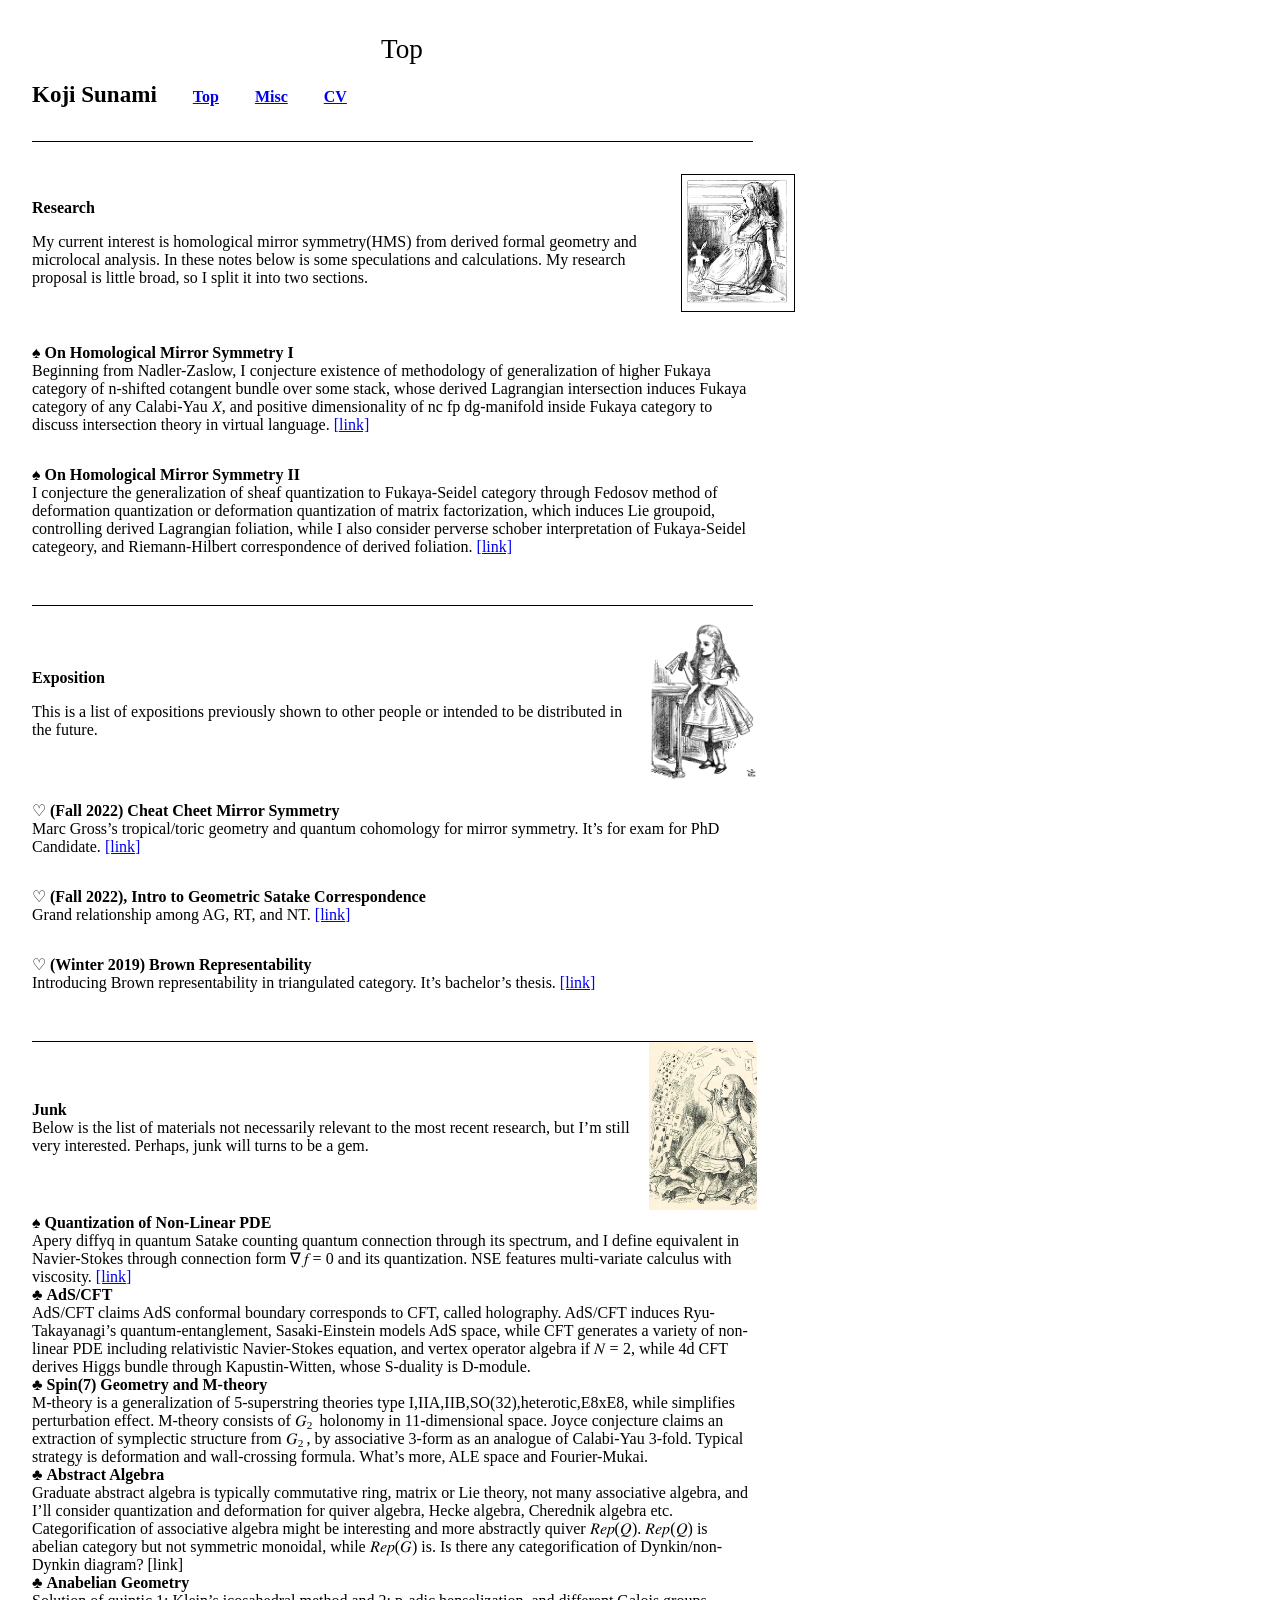
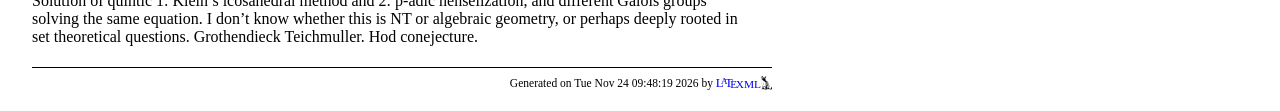
==== commit 39ebde56: "uploading" ====
--- a/index.html
+++ b/index.html
@@ -2,7 +2,7 @@
 <head>
 <meta http-equiv="content-type" content="text/html; charset=UTF-8">
 <title>Top</title>
-<!--Generated on Mon Nov 23 09:53:14 2026 by LaTeXML (version 0.8.8) http://dlmf.nist.gov/LaTeXML/.-->
+<!--Generated on Tue Nov 24 09:48:19 2026 by LaTeXML (version 0.8.8) http://dlmf.nist.gov/LaTeXML/.-->
 
 <link rel="stylesheet" href="LaTeXML.css" type="text/css">
 <link rel="stylesheet" href="ltx-article.css" type="text/css">
@@ -31,7 +31,7 @@
 </div>
 <div id="p4" class="ltx_para ltx_noindent">
 <p class="ltx_p">My current interest is homological mirror symmetry(HMS) from derived formal geometry and microlocal analysis.
-In these notes below is some speculations and calculations.</p>
+In these notes below is some speculations and calculations. My research proposal is little broad, so I split it into two sections.</p>
 </div>
 </div>
 <div id="p5" class="ltx_para ltx_minipage ltx_align_middle" style="width:81.1pt;">
@@ -112,7 +112,7 @@
 Perhaps, junk will turns to be a gem.</span>
 </span></span>
  
-<span class="ltx_inline-block ltx_minipage ltx_align_middle" style="width:81.1pt;"><img src="png/alice3.png" id="p15.g1" class="ltx_graphics ltx_img_portrait" width="112" height="156" alt="[Uncaptioned image]">
+<span class="ltx_inline-block ltx_minipage ltx_align_middle" style="width:81.1pt;"><img src="png/alice4.png" id="p15.g1" class="ltx_graphics ltx_img_portrait" width="112" height="168" alt="[Uncaptioned image]">
 </span>
 <span class="ltx_inline-logical-block ltx_minipage ltx_align_middle" style="width:540.6pt;">
 <span id="p15.p2" class="ltx_para ltx_noindent">
@@ -139,7 +139,8 @@
 <span class="ltx_p"><math id="p15.p2.p3.m1" class="ltx_Math" alttext="\clubsuit" display="inline"><mi mathvariant="normal">♣</mi></math> <span class="ltx_text ltx_font_bold">Spin(7) Geometry and M-theory</span> 
 <br class="ltx_break">M-theory is a generalization of <math id="p15.p2.p3.m2" class="ltx_Math" alttext="5" display="inline"><mn>5</mn></math>-superstring theories type I,IIA,IIB,SO(32),heterotic,E8xE8, while simplifies perturbation effect.
 M-theory consists of <math id="p15.p2.p3.m3" class="ltx_Math" alttext="G_{2}" display="inline"><msub><mi>G</mi><mn>2</mn></msub></math> holonomy in <math id="p15.p2.p3.m4" class="ltx_Math" alttext="11" display="inline"><mn>11</mn></math>-dimensional space. Joyce conjecture claims an extraction of symplectic structure from <math id="p15.p2.p3.m5" class="ltx_Math" alttext="G_{2}" display="inline"><msub><mi>G</mi><mn>2</mn></msub></math>,
-by associative 3-form as an analogue of Calabi-Yau 3-fold. Typical strategy is deformation and wall-crossing formula.</span>
+by associative 3-form as an analogue of Calabi-Yau 3-fold. Typical strategy is deformation and wall-crossing formula.
+What’s more, ALE space and Fourier-Mukai.</span>
 </span>
 </span>
 <span class="ltx_logical-block ltx_minipage ltx_align_middle" style="width:540.6pt;">
@@ -165,7 +166,7 @@
 </article>
 </div>
 <footer class="ltx_page_footer">
-<div class="ltx_page_logo">Generated  on Mon Nov 23 09:53:14 2026 by <a href="http://dlmf.nist.gov/LaTeXML/" class="ltx_LaTeXML_logo"><span style="letter-spacing:-0.2em; margin-right:0.1em;">L<span class="ltx_font_smallcaps" style="position:relative; bottom:2.2pt;">a</span>T<span class="ltx_font_smallcaps" style="font-size:120%;position:relative; bottom:-0.2ex;">e</span></span><span style="font-size:90%; position:relative; bottom:-0.2ex;">XML</span><img src="[data-uri]" alt="Mascot Sammy"></a>
+<div class="ltx_page_logo">Generated  on Tue Nov 24 09:48:19 2026 by <a href="http://dlmf.nist.gov/LaTeXML/" class="ltx_LaTeXML_logo"><span style="letter-spacing:-0.2em; margin-right:0.1em;">L<span class="ltx_font_smallcaps" style="position:relative; bottom:2.2pt;">a</span>T<span class="ltx_font_smallcaps" style="font-size:120%;position:relative; bottom:-0.2ex;">e</span></span><span style="font-size:90%; position:relative; bottom:-0.2ex;">XML</span><img src="[data-uri]" alt="Mascot Sammy"></a>
 </div></footer>
 </div>
 </body>
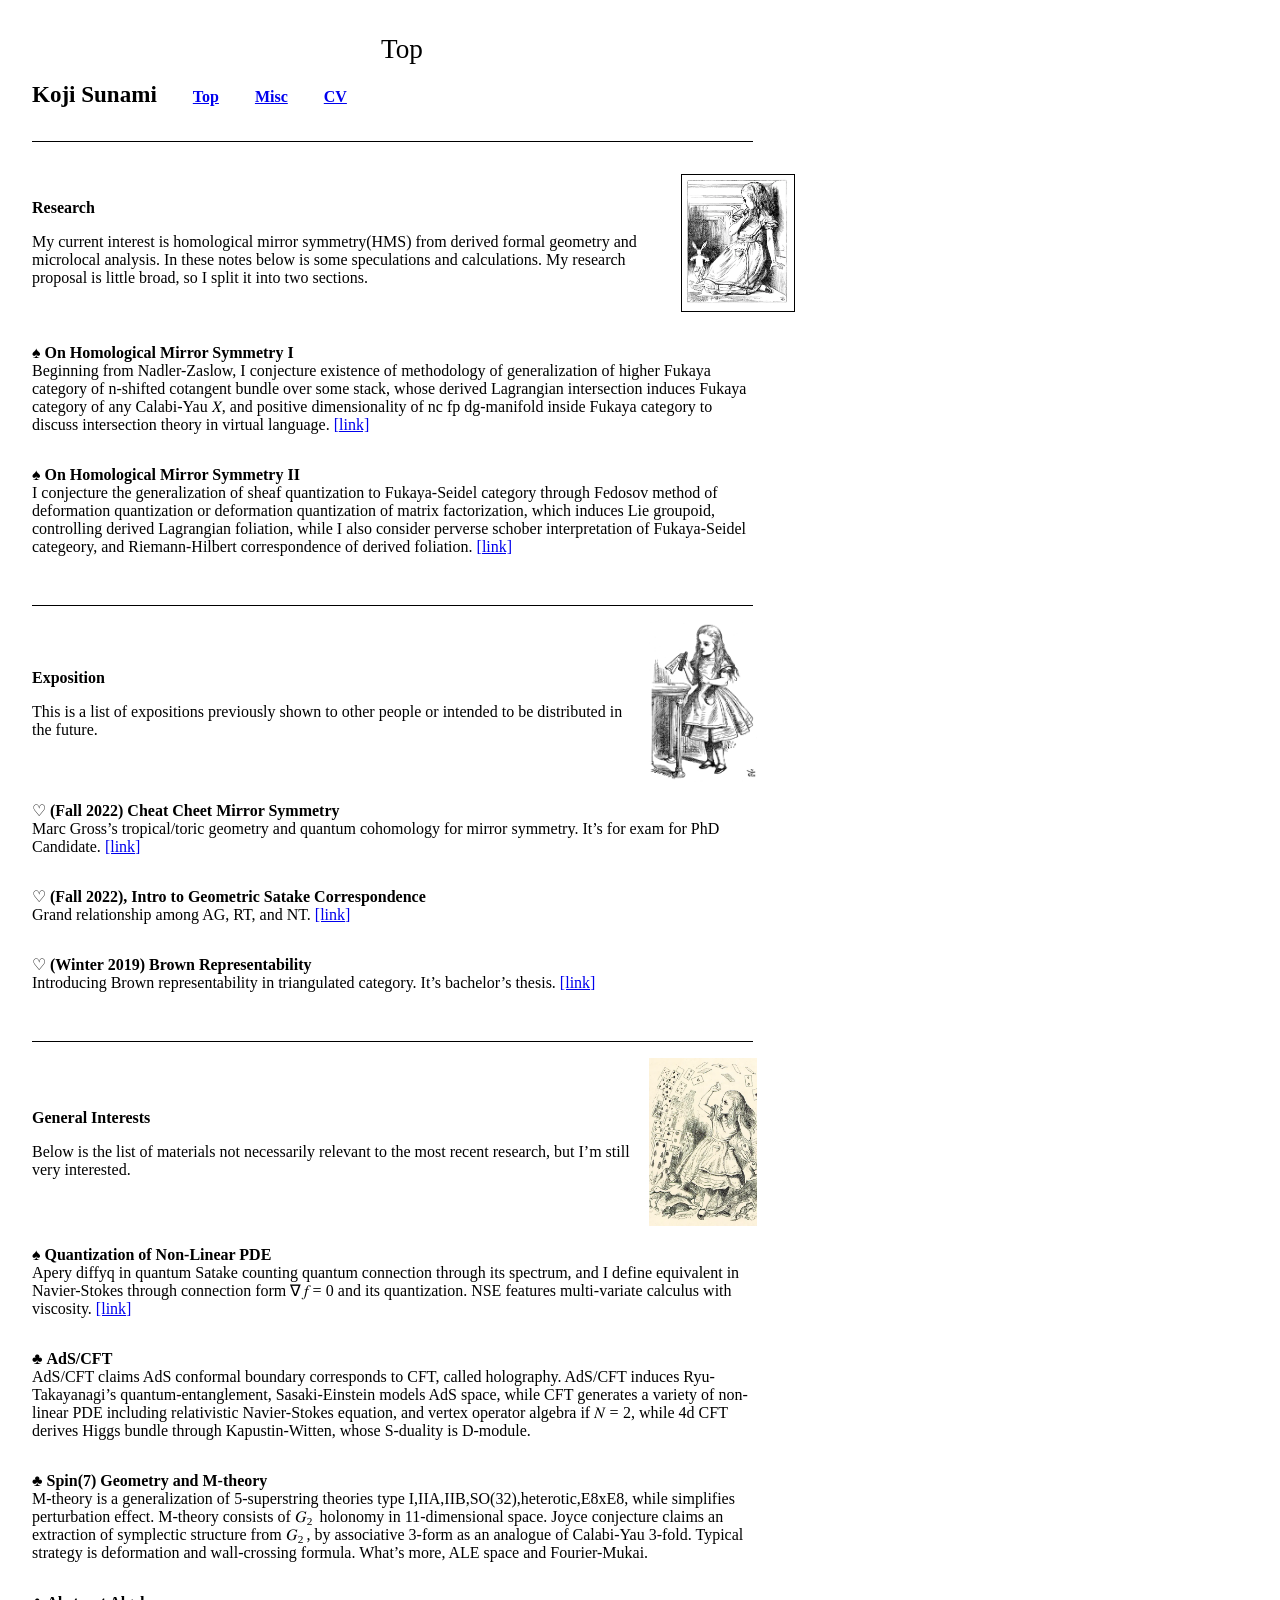
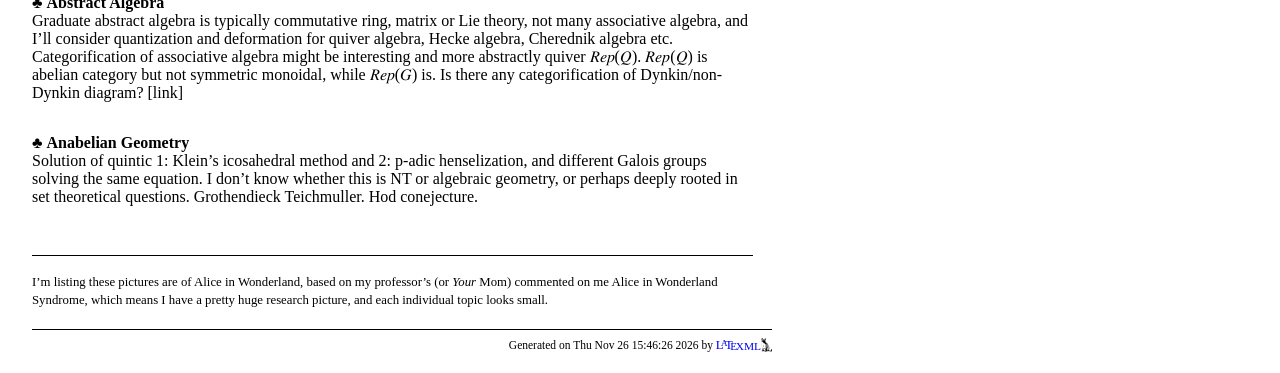
==== commit bea3c46a: "uploading" ====
--- a/index.html
+++ b/index.html
@@ -2,7 +2,7 @@
 <head>
 <meta http-equiv="content-type" content="text/html; charset=UTF-8">
 <title>Top</title>
-<!--Generated on Tue Nov 24 09:48:19 2026 by LaTeXML (version 0.8.8) http://dlmf.nist.gov/LaTeXML/.-->
+<!--Generated on Thu Nov 26 15:46:26 2026 by LaTeXML (version 0.8.8) http://dlmf.nist.gov/LaTeXML/.-->
 
 <link rel="stylesheet" href="LaTeXML.css" type="text/css">
 <link rel="stylesheet" href="ltx-article.css" type="text/css">
@@ -104,69 +104,88 @@
 </div>
 </div>
 <div id="p15" class="ltx_para ltx_noindent">
-<p class="ltx_p"><span class="ltx_rule" style="width:540.6pt;height:0.4pt;background:black;display:inline-block;"> </span>
-<span class="ltx_inline-logical-block ltx_minipage ltx_align_middle" style="width:459.5pt;">
-<span id="p15.p1" class="ltx_para ltx_noindent">
-<span class="ltx_p"><span class="ltx_text ltx_font_bold">Junk</span> 
-<br class="ltx_break">Below is the list of materials not necessarily relevant to the most recent research, but I’m still very interested.
-Perhaps, junk will turns to be a gem.</span>
-</span></span>
- 
-<span class="ltx_inline-block ltx_minipage ltx_align_middle" style="width:81.1pt;"><img src="png/alice4.png" id="p15.g1" class="ltx_graphics ltx_img_portrait" width="112" height="168" alt="[Uncaptioned image]">
-</span>
-<span class="ltx_inline-logical-block ltx_minipage ltx_align_middle" style="width:540.6pt;">
-<span id="p15.p2" class="ltx_para ltx_noindent">
-<span class="ltx_logical-block ltx_minipage ltx_align_middle" style="width:540.6pt;">
-<span id="p15.p2.p1" class="ltx_para ltx_noindent">
-<span class="ltx_p"><math id="p15.p2.p1.m1" class="ltx_Math" alttext="\spadesuit" display="inline"><mi mathvariant="normal">♠</mi></math> <span class="ltx_text ltx_font_bold">Quantization of Non-Linear PDE</span> 
+<p class="ltx_p"><span class="ltx_rule" style="width:540.6pt;height:0.4pt;background:black;display:inline-block;"> </span></p>
+</div>
+<div class="ltx_logical-block ltx_minipage ltx_align_middle" style="width:459.5pt;">
+<div id="p16" class="ltx_para ltx_noindent">
+<p class="ltx_p"><span class="ltx_text ltx_font_bold">General Interests</span> 
+<br class="ltx_break"></p>
+</div>
+<div id="p17" class="ltx_para ltx_noindent">
+<p class="ltx_p">Below is the list of materials not necessarily relevant to the most recent research, but I’m still very interested.</p>
+</div>
+</div>
+<div id="p18" class="ltx_para ltx_minipage ltx_align_middle" style="width:81.1pt;">
+<img src="png/alice4.png" id="g3" class="ltx_graphics ltx_img_portrait" width="112" height="168" alt="[Uncaptioned image]">
+</div>
+<div class="ltx_logical-block ltx_minipage ltx_align_middle" style="width:540.6pt;">
+<div id="p19" class="ltx_para ltx_noindent">
+<div class="ltx_logical-block ltx_minipage ltx_align_middle" style="width:540.6pt;">
+<div id="p19.p1" class="ltx_para ltx_noindent">
+<p class="ltx_p"><math id="p19.p1.m1" class="ltx_Math" alttext="\spadesuit" display="inline"><mi mathvariant="normal">♠</mi></math> <span class="ltx_text ltx_font_bold">Quantization of Non-Linear PDE</span> 
 <br class="ltx_break">Apery diffyq in quantum Satake counting quantum connection through its spectrum,
-and I define equivalent in Navier-Stokes through connection form <math id="p15.p2.p1.m2" class="ltx_Math" alttext="\nabla f=0" display="inline"><mrow><mrow><mo rspace="0.167em">∇</mo><mi>f</mi></mrow><mo>=</mo><mn>0</mn></mrow></math> and its quantization.
+and I define equivalent in Navier-Stokes through connection form <math id="p19.p1.m2" class="ltx_Math" alttext="\nabla f=0" display="inline"><mrow><mrow><mo rspace="0.167em">∇</mo><mi>f</mi></mrow><mo>=</mo><mn>0</mn></mrow></math> and its quantization.
 NSE features multi-variate calculus with viscosity.
-<a href="https://kojisunami.github.io/src/pde.pdf" title="" class="ltx_ref ltx_href">[link]</a></span>
-</span>
-</span>
-<span class="ltx_logical-block ltx_minipage ltx_align_middle" style="width:540.6pt;">
-<span id="p15.p2.p2" class="ltx_para ltx_noindent">
-<span class="ltx_p"><math id="p15.p2.p2.m1" class="ltx_Math" alttext="\clubsuit" display="inline"><mi mathvariant="normal">♣</mi></math> <span class="ltx_text ltx_font_bold">AdS/CFT</span> 
+<a href="https://kojisunami.github.io/src/pde.pdf" title="" class="ltx_ref ltx_href">[link]</a></p>
+</div>
+</div>
+</div>
+<div id="p20" class="ltx_para ltx_noindent">
+<div class="ltx_logical-block ltx_minipage ltx_align_middle" style="width:540.6pt;">
+<div id="p20.p1" class="ltx_para ltx_noindent">
+<p class="ltx_p"><math id="p20.p1.m1" class="ltx_Math" alttext="\clubsuit" display="inline"><mi mathvariant="normal">♣</mi></math> <span class="ltx_text ltx_font_bold">AdS/CFT</span> 
 <br class="ltx_break">AdS/CFT claims AdS conformal boundary corresponds to CFT, called holography.
 AdS/CFT induces Ryu-Takayanagi’s quantum-entanglement,
 Sasaki-Einstein models AdS space, while CFT generates a variety of non-linear PDE including relativistic Navier-Stokes equation,
-and vertex operator algebra if <math id="p15.p2.p2.m2" class="ltx_Math" alttext="N=2" display="inline"><mrow><mi>N</mi><mo>=</mo><mn>2</mn></mrow></math>, while 4d CFT derives Higgs bundle through Kapustin-Witten, whose S-duality is D-module.</span>
-</span>
-</span>
-<span class="ltx_logical-block ltx_minipage ltx_align_middle" style="width:540.6pt;">
-<span id="p15.p2.p3" class="ltx_para ltx_noindent">
-<span class="ltx_p"><math id="p15.p2.p3.m1" class="ltx_Math" alttext="\clubsuit" display="inline"><mi mathvariant="normal">♣</mi></math> <span class="ltx_text ltx_font_bold">Spin(7) Geometry and M-theory</span> 
-<br class="ltx_break">M-theory is a generalization of <math id="p15.p2.p3.m2" class="ltx_Math" alttext="5" display="inline"><mn>5</mn></math>-superstring theories type I,IIA,IIB,SO(32),heterotic,E8xE8, while simplifies perturbation effect.
-M-theory consists of <math id="p15.p2.p3.m3" class="ltx_Math" alttext="G_{2}" display="inline"><msub><mi>G</mi><mn>2</mn></msub></math> holonomy in <math id="p15.p2.p3.m4" class="ltx_Math" alttext="11" display="inline"><mn>11</mn></math>-dimensional space. Joyce conjecture claims an extraction of symplectic structure from <math id="p15.p2.p3.m5" class="ltx_Math" alttext="G_{2}" display="inline"><msub><mi>G</mi><mn>2</mn></msub></math>,
+and vertex operator algebra if <math id="p20.p1.m2" class="ltx_Math" alttext="N=2" display="inline"><mrow><mi>N</mi><mo>=</mo><mn>2</mn></mrow></math>, while 4d CFT derives Higgs bundle through Kapustin-Witten, whose S-duality is D-module.</p>
+</div>
+</div>
+</div>
+<div id="p21" class="ltx_para ltx_noindent">
+<div class="ltx_logical-block ltx_minipage ltx_align_middle" style="width:540.6pt;">
+<div id="p21.p1" class="ltx_para ltx_noindent">
+<p class="ltx_p"><math id="p21.p1.m1" class="ltx_Math" alttext="\clubsuit" display="inline"><mi mathvariant="normal">♣</mi></math> <span class="ltx_text ltx_font_bold">Spin(7) Geometry and M-theory</span> 
+<br class="ltx_break">M-theory is a generalization of <math id="p21.p1.m2" class="ltx_Math" alttext="5" display="inline"><mn>5</mn></math>-superstring theories type I,IIA,IIB,SO(32),heterotic,E8xE8, while simplifies perturbation effect.
+M-theory consists of <math id="p21.p1.m3" class="ltx_Math" alttext="G_{2}" display="inline"><msub><mi>G</mi><mn>2</mn></msub></math> holonomy in <math id="p21.p1.m4" class="ltx_Math" alttext="11" display="inline"><mn>11</mn></math>-dimensional space. Joyce conjecture claims an extraction of symplectic structure from <math id="p21.p1.m5" class="ltx_Math" alttext="G_{2}" display="inline"><msub><mi>G</mi><mn>2</mn></msub></math>,
 by associative 3-form as an analogue of Calabi-Yau 3-fold. Typical strategy is deformation and wall-crossing formula.
-What’s more, ALE space and Fourier-Mukai.</span>
-</span>
-</span>
-<span class="ltx_logical-block ltx_minipage ltx_align_middle" style="width:540.6pt;">
-<span id="p15.p2.p4" class="ltx_para ltx_noindent">
-<span class="ltx_p"><math id="p15.p2.p4.m1" class="ltx_Math" alttext="\clubsuit" display="inline"><mi mathvariant="normal">♣</mi></math> <span class="ltx_text ltx_font_bold">Abstract Algebra
+What’s more, ALE space and Fourier-Mukai.</p>
+</div>
+</div>
+</div>
+<div id="p22" class="ltx_para ltx_noindent">
+<div class="ltx_logical-block ltx_minipage ltx_align_middle" style="width:540.6pt;">
+<div id="p22.p1" class="ltx_para ltx_noindent">
+<p class="ltx_p"><math id="p22.p1.m1" class="ltx_Math" alttext="\clubsuit" display="inline"><mi mathvariant="normal">♣</mi></math> <span class="ltx_text ltx_font_bold">Abstract Algebra
 <br class="ltx_break"></span>Graduate abstract algebra is typically commutative ring, matrix or Lie theory, not many associative algebra,
 and I’ll consider quantization and deformation for quiver algebra, Hecke algebra, Cherednik algebra etc.
-Categorification of associative algebra might be interesting and more abstractly quiver <math id="p15.p2.p4.m2" class="ltx_Math" alttext="Rep(Q)" display="inline"><mrow><mi>R</mi><mo>⁢</mo><mi>e</mi><mo>⁢</mo><mi>p</mi><mo>⁢</mo><mrow><mo stretchy="false">(</mo><mi>Q</mi><mo stretchy="false">)</mo></mrow></mrow></math>.
-<math id="p15.p2.p4.m3" class="ltx_Math" alttext="Rep(Q)" display="inline"><mrow><mi>R</mi><mo>⁢</mo><mi>e</mi><mo>⁢</mo><mi>p</mi><mo>⁢</mo><mrow><mo stretchy="false">(</mo><mi>Q</mi><mo stretchy="false">)</mo></mrow></mrow></math> is abelian category but not symmetric monoidal, while <math id="p15.p2.p4.m4" class="ltx_Math" alttext="Rep(G)" display="inline"><mrow><mi>R</mi><mo>⁢</mo><mi>e</mi><mo>⁢</mo><mi>p</mi><mo>⁢</mo><mrow><mo stretchy="false">(</mo><mi>G</mi><mo stretchy="false">)</mo></mrow></mrow></math> is.
-Is there any categorification of Dynkin/non-Dynkin diagram? [link]</span>
-</span>
-</span>
-<span class="ltx_logical-block ltx_minipage ltx_align_middle" style="width:540.6pt;">
-<span id="p15.p2.p5" class="ltx_para ltx_noindent">
-<span class="ltx_p"><math id="p15.p2.p5.m1" class="ltx_Math" alttext="\clubsuit" display="inline"><mi mathvariant="normal">♣</mi></math> <span class="ltx_text ltx_font_bold">Anabelian Geometry</span> 
+Categorification of associative algebra might be interesting and more abstractly quiver <math id="p22.p1.m2" class="ltx_Math" alttext="Rep(Q)" display="inline"><mrow><mi>R</mi><mo>⁢</mo><mi>e</mi><mo>⁢</mo><mi>p</mi><mo>⁢</mo><mrow><mo stretchy="false">(</mo><mi>Q</mi><mo stretchy="false">)</mo></mrow></mrow></math>.
+<math id="p22.p1.m3" class="ltx_Math" alttext="Rep(Q)" display="inline"><mrow><mi>R</mi><mo>⁢</mo><mi>e</mi><mo>⁢</mo><mi>p</mi><mo>⁢</mo><mrow><mo stretchy="false">(</mo><mi>Q</mi><mo stretchy="false">)</mo></mrow></mrow></math> is abelian category but not symmetric monoidal, while <math id="p22.p1.m4" class="ltx_Math" alttext="Rep(G)" display="inline"><mrow><mi>R</mi><mo>⁢</mo><mi>e</mi><mo>⁢</mo><mi>p</mi><mo>⁢</mo><mrow><mo stretchy="false">(</mo><mi>G</mi><mo stretchy="false">)</mo></mrow></mrow></math> is.
+Is there any categorification of Dynkin/non-Dynkin diagram? [link]</p>
+</div>
+</div>
+</div>
+<div id="p23" class="ltx_para ltx_noindent">
+<div class="ltx_logical-block ltx_minipage ltx_align_middle" style="width:540.6pt;">
+<div id="p23.p1" class="ltx_para ltx_noindent">
+<p class="ltx_p"><math id="p23.p1.m1" class="ltx_Math" alttext="\clubsuit" display="inline"><mi mathvariant="normal">♣</mi></math> <span class="ltx_text ltx_font_bold">Anabelian Geometry</span> 
 <br class="ltx_break">Solution of quintic 1: Klein’s icosahedral method and 2: p-adic henselization, and different Galois groups solving the same equation.
 I don’t know whether this is NT or algebraic geometry, or perhaps deeply rooted in set theoretical questions.
-Grothendieck Teichmuller. Hod conejecture.</span>
-</span>
-</span>
-</span></span></p>
+Grothendieck Teichmuller. Hod conejecture.</p>
+</div>
+</div>
+</div>
+</div>
+<div id="p24" class="ltx_para ltx_noindent">
+<p class="ltx_p"><span class="ltx_rule" style="width:540.6pt;height:0.4pt;background:black;display:inline-block;"> </span></p>
+</div>
+<div id="p25" class="ltx_para ltx_noindent">
+<p class="ltx_p"><span class="ltx_text" style="font-size:80%;">I’m listing these pictures are of Alice in Wonderland, based on my professor’s (or <span class="ltx_text ltx_font_italic">Your</span> Mom) commented on me
+Alice in Wonderland Syndrome, which means I have a pretty huge research picture, and each individual topic looks small.</span></p>
 </div>
 </article>
 </div>
 <footer class="ltx_page_footer">
-<div class="ltx_page_logo">Generated  on Tue Nov 24 09:48:19 2026 by <a href="http://dlmf.nist.gov/LaTeXML/" class="ltx_LaTeXML_logo"><span style="letter-spacing:-0.2em; margin-right:0.1em;">L<span class="ltx_font_smallcaps" style="position:relative; bottom:2.2pt;">a</span>T<span class="ltx_font_smallcaps" style="font-size:120%;position:relative; bottom:-0.2ex;">e</span></span><span style="font-size:90%; position:relative; bottom:-0.2ex;">XML</span><img src="[data-uri]" alt="Mascot Sammy"></a>
+<div class="ltx_page_logo">Generated  on Thu Nov 26 15:46:26 2026 by <a href="http://dlmf.nist.gov/LaTeXML/" class="ltx_LaTeXML_logo"><span style="letter-spacing:-0.2em; margin-right:0.1em;">L<span class="ltx_font_smallcaps" style="position:relative; bottom:2.2pt;">a</span>T<span class="ltx_font_smallcaps" style="font-size:120%;position:relative; bottom:-0.2ex;">e</span></span><span style="font-size:90%; position:relative; bottom:-0.2ex;">XML</span><img src="[data-uri]" alt="Mascot Sammy"></a>
 </div></footer>
 </div>
 </body>
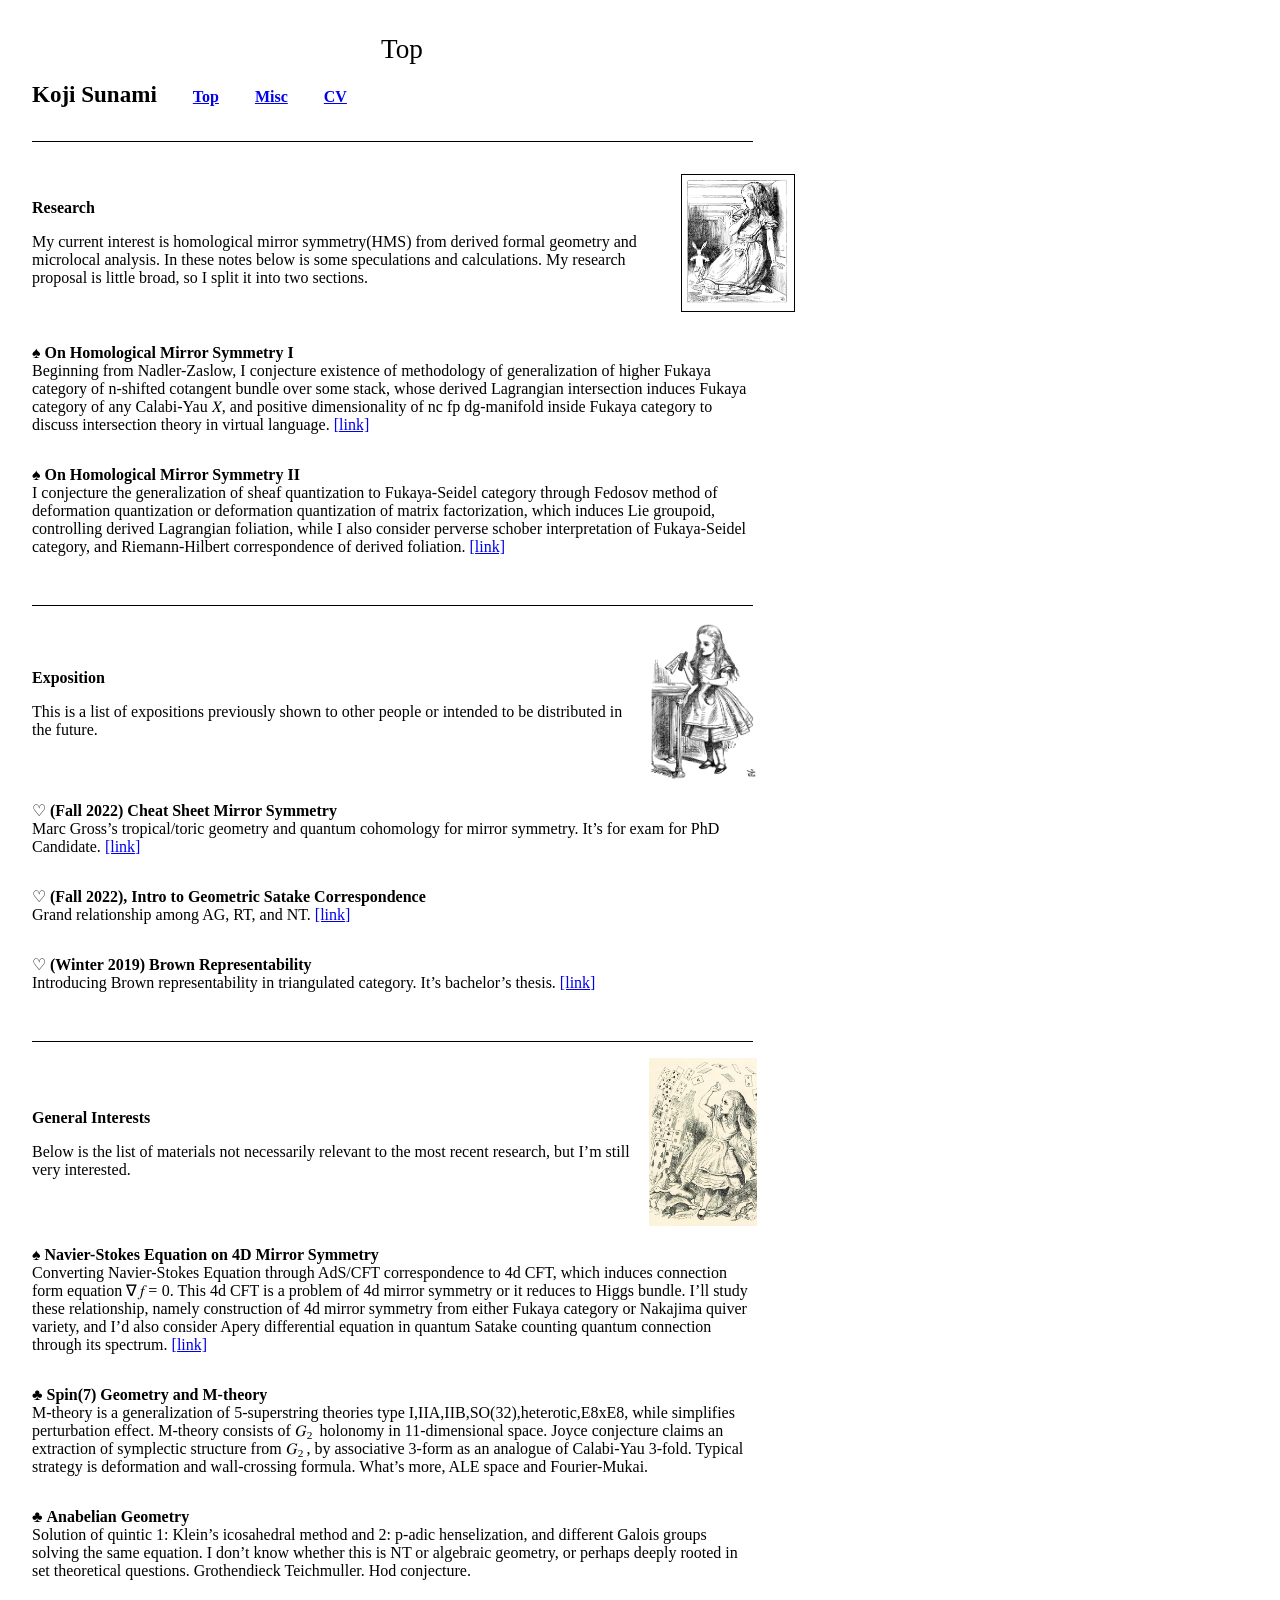
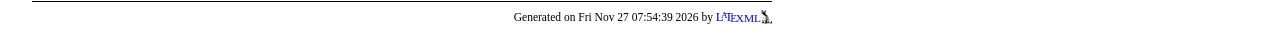
==== commit 0379f48d: "uploading" ====
--- a/index.html
+++ b/index.html
@@ -2,7 +2,7 @@
 <head>
 <meta http-equiv="content-type" content="text/html; charset=UTF-8">
 <title>Top</title>
-<!--Generated on Thu Nov 26 15:46:26 2026 by LaTeXML (version 0.8.8) http://dlmf.nist.gov/LaTeXML/.-->
+<!--Generated on Fri Nov 27 07:54:39 2026 by LaTeXML (version 0.8.8) http://dlmf.nist.gov/LaTeXML/.-->
 
 <link rel="stylesheet" href="LaTeXML.css" type="text/css">
 <link rel="stylesheet" href="ltx-article.css" type="text/css">
@@ -54,7 +54,7 @@
 <p class="ltx_p"><math id="p7.p1.m1" class="ltx_Math" alttext="\spadesuit" display="inline"><mi mathvariant="normal">♠</mi></math> <span class="ltx_text ltx_font_bold">On Homological Mirror Symmetry II</span> 
 <br class="ltx_break">I conjecture the generalization of sheaf quantization to Fukaya-Seidel category through Fedosov method of deformation quantization
 or deformation quantization of matrix factorization, which induces Lie groupoid, controlling derived Lagrangian foliation,
-while I also consider perverse schober interpretation of Fukaya-Seidel categeory, and Riemann-Hilbert correspondence of derived foliation.
+while I also consider perverse schober interpretation of Fukaya-Seidel category, and Riemann-Hilbert correspondence of derived foliation.
 <a href="https://kojisunami.github.io/src/dgla-stack.pdf" title="" class="ltx_ref ltx_href">[link]</a></p>
 </div>
 </div>
@@ -78,7 +78,7 @@
 <div id="p12" class="ltx_para ltx_noindent">
 <div class="ltx_logical-block ltx_minipage ltx_align_middle" style="width:540.6pt;">
 <div id="p12.p1" class="ltx_para ltx_noindent">
-<p class="ltx_p"><math id="p12.p1.m1" class="ltx_Math" alttext="\heartsuit" display="inline"><mi mathvariant="normal">♡</mi></math> <span class="ltx_text ltx_font_bold">(Fall 2022) Cheat Cheet Mirror Symmetry</span> 
+<p class="ltx_p"><math id="p12.p1.m1" class="ltx_Math" alttext="\heartsuit" display="inline"><mi mathvariant="normal">♡</mi></math> <span class="ltx_text ltx_font_bold">(Fall 2022) Cheat Sheet Mirror Symmetry</span> 
 <br class="ltx_break">Marc Gross’s tropical/toric geometry and quantum cohomology for mirror symmetry. It’s for exam for PhD Candidate.
 <a href="https://kojisunami.github.io/study_notes/qe2-major-ver3.pdf" title="" class="ltx_ref ltx_href">[link]</a></p>
 </div>
@@ -122,10 +122,11 @@
 <div id="p19" class="ltx_para ltx_noindent">
 <div class="ltx_logical-block ltx_minipage ltx_align_middle" style="width:540.6pt;">
 <div id="p19.p1" class="ltx_para ltx_noindent">
-<p class="ltx_p"><math id="p19.p1.m1" class="ltx_Math" alttext="\spadesuit" display="inline"><mi mathvariant="normal">♠</mi></math> <span class="ltx_text ltx_font_bold">Quantization of Non-Linear PDE</span> 
-<br class="ltx_break">Apery diffyq in quantum Satake counting quantum connection through its spectrum,
-and I define equivalent in Navier-Stokes through connection form <math id="p19.p1.m2" class="ltx_Math" alttext="\nabla f=0" display="inline"><mrow><mrow><mo rspace="0.167em">∇</mo><mi>f</mi></mrow><mo>=</mo><mn>0</mn></mrow></math> and its quantization.
-NSE features multi-variate calculus with viscosity.
+<p class="ltx_p"><math id="p19.p1.m1" class="ltx_Math" alttext="\spadesuit" display="inline"><mi mathvariant="normal">♠</mi></math> <span class="ltx_text ltx_font_bold">Navier-Stokes Equation on 4D Mirror Symmetry</span> 
+<br class="ltx_break">Converting Navier-Stokes Equation through AdS/CFT correspondence to 4d CFT, which induces connection form equation <math id="p19.p1.m2" class="ltx_Math" alttext="\nabla f=0" display="inline"><mrow><mrow><mo rspace="0.167em">∇</mo><mi>f</mi></mrow><mo>=</mo><mn>0</mn></mrow></math>.
+This 4d CFT is a problem of 4d mirror symmetry or it reduces to Higgs bundle.
+I’ll study these relationship, namely construction of 4d mirror symmetry from either Fukaya category or Nakajima quiver variety,
+and I’d also consider Apery differential equation in quantum Satake counting quantum connection through its spectrum.
 <a href="https://kojisunami.github.io/src/pde.pdf" title="" class="ltx_ref ltx_href">[link]</a></p>
 </div>
 </div>
@@ -133,59 +134,29 @@
 <div id="p20" class="ltx_para ltx_noindent">
 <div class="ltx_logical-block ltx_minipage ltx_align_middle" style="width:540.6pt;">
 <div id="p20.p1" class="ltx_para ltx_noindent">
-<p class="ltx_p"><math id="p20.p1.m1" class="ltx_Math" alttext="\clubsuit" display="inline"><mi mathvariant="normal">♣</mi></math> <span class="ltx_text ltx_font_bold">AdS/CFT</span> 
-<br class="ltx_break">AdS/CFT claims AdS conformal boundary corresponds to CFT, called holography.
-AdS/CFT induces Ryu-Takayanagi’s quantum-entanglement,
-Sasaki-Einstein models AdS space, while CFT generates a variety of non-linear PDE including relativistic Navier-Stokes equation,
-and vertex operator algebra if <math id="p20.p1.m2" class="ltx_Math" alttext="N=2" display="inline"><mrow><mi>N</mi><mo>=</mo><mn>2</mn></mrow></math>, while 4d CFT derives Higgs bundle through Kapustin-Witten, whose S-duality is D-module.</p>
+<p class="ltx_p"><math id="p20.p1.m1" class="ltx_Math" alttext="\clubsuit" display="inline"><mi mathvariant="normal">♣</mi></math> <span class="ltx_text ltx_font_bold">Spin(7) Geometry and M-theory</span> 
+<br class="ltx_break">M-theory is a generalization of <math id="p20.p1.m2" class="ltx_Math" alttext="5" display="inline"><mn>5</mn></math>-superstring theories type I,IIA,IIB,SO(32),heterotic,E8xE8, while simplifies perturbation effect.
+M-theory consists of <math id="p20.p1.m3" class="ltx_Math" alttext="G_{2}" display="inline"><msub><mi>G</mi><mn>2</mn></msub></math> holonomy in <math id="p20.p1.m4" class="ltx_Math" alttext="11" display="inline"><mn>11</mn></math>-dimensional space. Joyce conjecture claims an extraction of symplectic structure from <math id="p20.p1.m5" class="ltx_Math" alttext="G_{2}" display="inline"><msub><mi>G</mi><mn>2</mn></msub></math>,
+by associative 3-form as an analogue of Calabi-Yau 3-fold. Typical strategy is deformation and wall-crossing formula.
+What’s more, ALE space and Fourier-Mukai.</p>
 </div>
 </div>
 </div>
 <div id="p21" class="ltx_para ltx_noindent">
 <div class="ltx_logical-block ltx_minipage ltx_align_middle" style="width:540.6pt;">
 <div id="p21.p1" class="ltx_para ltx_noindent">
-<p class="ltx_p"><math id="p21.p1.m1" class="ltx_Math" alttext="\clubsuit" display="inline"><mi mathvariant="normal">♣</mi></math> <span class="ltx_text ltx_font_bold">Spin(7) Geometry and M-theory</span> 
-<br class="ltx_break">M-theory is a generalization of <math id="p21.p1.m2" class="ltx_Math" alttext="5" display="inline"><mn>5</mn></math>-superstring theories type I,IIA,IIB,SO(32),heterotic,E8xE8, while simplifies perturbation effect.
-M-theory consists of <math id="p21.p1.m3" class="ltx_Math" alttext="G_{2}" display="inline"><msub><mi>G</mi><mn>2</mn></msub></math> holonomy in <math id="p21.p1.m4" class="ltx_Math" alttext="11" display="inline"><mn>11</mn></math>-dimensional space. Joyce conjecture claims an extraction of symplectic structure from <math id="p21.p1.m5" class="ltx_Math" alttext="G_{2}" display="inline"><msub><mi>G</mi><mn>2</mn></msub></math>,
-by associative 3-form as an analogue of Calabi-Yau 3-fold. Typical strategy is deformation and wall-crossing formula.
-What’s more, ALE space and Fourier-Mukai.</p>
-</div>
-</div>
-</div>
-<div id="p22" class="ltx_para ltx_noindent">
-<div class="ltx_logical-block ltx_minipage ltx_align_middle" style="width:540.6pt;">
-<div id="p22.p1" class="ltx_para ltx_noindent">
-<p class="ltx_p"><math id="p22.p1.m1" class="ltx_Math" alttext="\clubsuit" display="inline"><mi mathvariant="normal">♣</mi></math> <span class="ltx_text ltx_font_bold">Abstract Algebra
-<br class="ltx_break"></span>Graduate abstract algebra is typically commutative ring, matrix or Lie theory, not many associative algebra,
-and I’ll consider quantization and deformation for quiver algebra, Hecke algebra, Cherednik algebra etc.
-Categorification of associative algebra might be interesting and more abstractly quiver <math id="p22.p1.m2" class="ltx_Math" alttext="Rep(Q)" display="inline"><mrow><mi>R</mi><mo>⁢</mo><mi>e</mi><mo>⁢</mo><mi>p</mi><mo>⁢</mo><mrow><mo stretchy="false">(</mo><mi>Q</mi><mo stretchy="false">)</mo></mrow></mrow></math>.
-<math id="p22.p1.m3" class="ltx_Math" alttext="Rep(Q)" display="inline"><mrow><mi>R</mi><mo>⁢</mo><mi>e</mi><mo>⁢</mo><mi>p</mi><mo>⁢</mo><mrow><mo stretchy="false">(</mo><mi>Q</mi><mo stretchy="false">)</mo></mrow></mrow></math> is abelian category but not symmetric monoidal, while <math id="p22.p1.m4" class="ltx_Math" alttext="Rep(G)" display="inline"><mrow><mi>R</mi><mo>⁢</mo><mi>e</mi><mo>⁢</mo><mi>p</mi><mo>⁢</mo><mrow><mo stretchy="false">(</mo><mi>G</mi><mo stretchy="false">)</mo></mrow></mrow></math> is.
-Is there any categorification of Dynkin/non-Dynkin diagram? [link]</p>
-</div>
-</div>
-</div>
-<div id="p23" class="ltx_para ltx_noindent">
-<div class="ltx_logical-block ltx_minipage ltx_align_middle" style="width:540.6pt;">
-<div id="p23.p1" class="ltx_para ltx_noindent">
-<p class="ltx_p"><math id="p23.p1.m1" class="ltx_Math" alttext="\clubsuit" display="inline"><mi mathvariant="normal">♣</mi></math> <span class="ltx_text ltx_font_bold">Anabelian Geometry</span> 
+<p class="ltx_p"><math id="p21.p1.m1" class="ltx_Math" alttext="\clubsuit" display="inline"><mi mathvariant="normal">♣</mi></math> <span class="ltx_text ltx_font_bold">Anabelian Geometry</span> 
 <br class="ltx_break">Solution of quintic 1: Klein’s icosahedral method and 2: p-adic henselization, and different Galois groups solving the same equation.
 I don’t know whether this is NT or algebraic geometry, or perhaps deeply rooted in set theoretical questions.
-Grothendieck Teichmuller. Hod conejecture.</p>
+Grothendieck Teichmuller. Hod conjecture.</p>
 </div>
 </div>
 </div>
 </div>
-<div id="p24" class="ltx_para ltx_noindent">
-<p class="ltx_p"><span class="ltx_rule" style="width:540.6pt;height:0.4pt;background:black;display:inline-block;"> </span></p>
-</div>
-<div id="p25" class="ltx_para ltx_noindent">
-<p class="ltx_p"><span class="ltx_text" style="font-size:80%;">I’m listing these pictures are of Alice in Wonderland, based on my professor’s (or <span class="ltx_text ltx_font_italic">Your</span> Mom) commented on me
-Alice in Wonderland Syndrome, which means I have a pretty huge research picture, and each individual topic looks small.</span></p>
-</div>
 </article>
 </div>
 <footer class="ltx_page_footer">
-<div class="ltx_page_logo">Generated  on Thu Nov 26 15:46:26 2026 by <a href="http://dlmf.nist.gov/LaTeXML/" class="ltx_LaTeXML_logo"><span style="letter-spacing:-0.2em; margin-right:0.1em;">L<span class="ltx_font_smallcaps" style="position:relative; bottom:2.2pt;">a</span>T<span class="ltx_font_smallcaps" style="font-size:120%;position:relative; bottom:-0.2ex;">e</span></span><span style="font-size:90%; position:relative; bottom:-0.2ex;">XML</span><img src="[data-uri]" alt="Mascot Sammy"></a>
+<div class="ltx_page_logo">Generated  on Fri Nov 27 07:54:39 2026 by <a href="http://dlmf.nist.gov/LaTeXML/" class="ltx_LaTeXML_logo"><span style="letter-spacing:-0.2em; margin-right:0.1em;">L<span class="ltx_font_smallcaps" style="position:relative; bottom:2.2pt;">a</span>T<span class="ltx_font_smallcaps" style="font-size:120%;position:relative; bottom:-0.2ex;">e</span></span><span style="font-size:90%; position:relative; bottom:-0.2ex;">XML</span><img src="[data-uri]" alt="Mascot Sammy"></a>
 </div></footer>
 </div>
 </body>
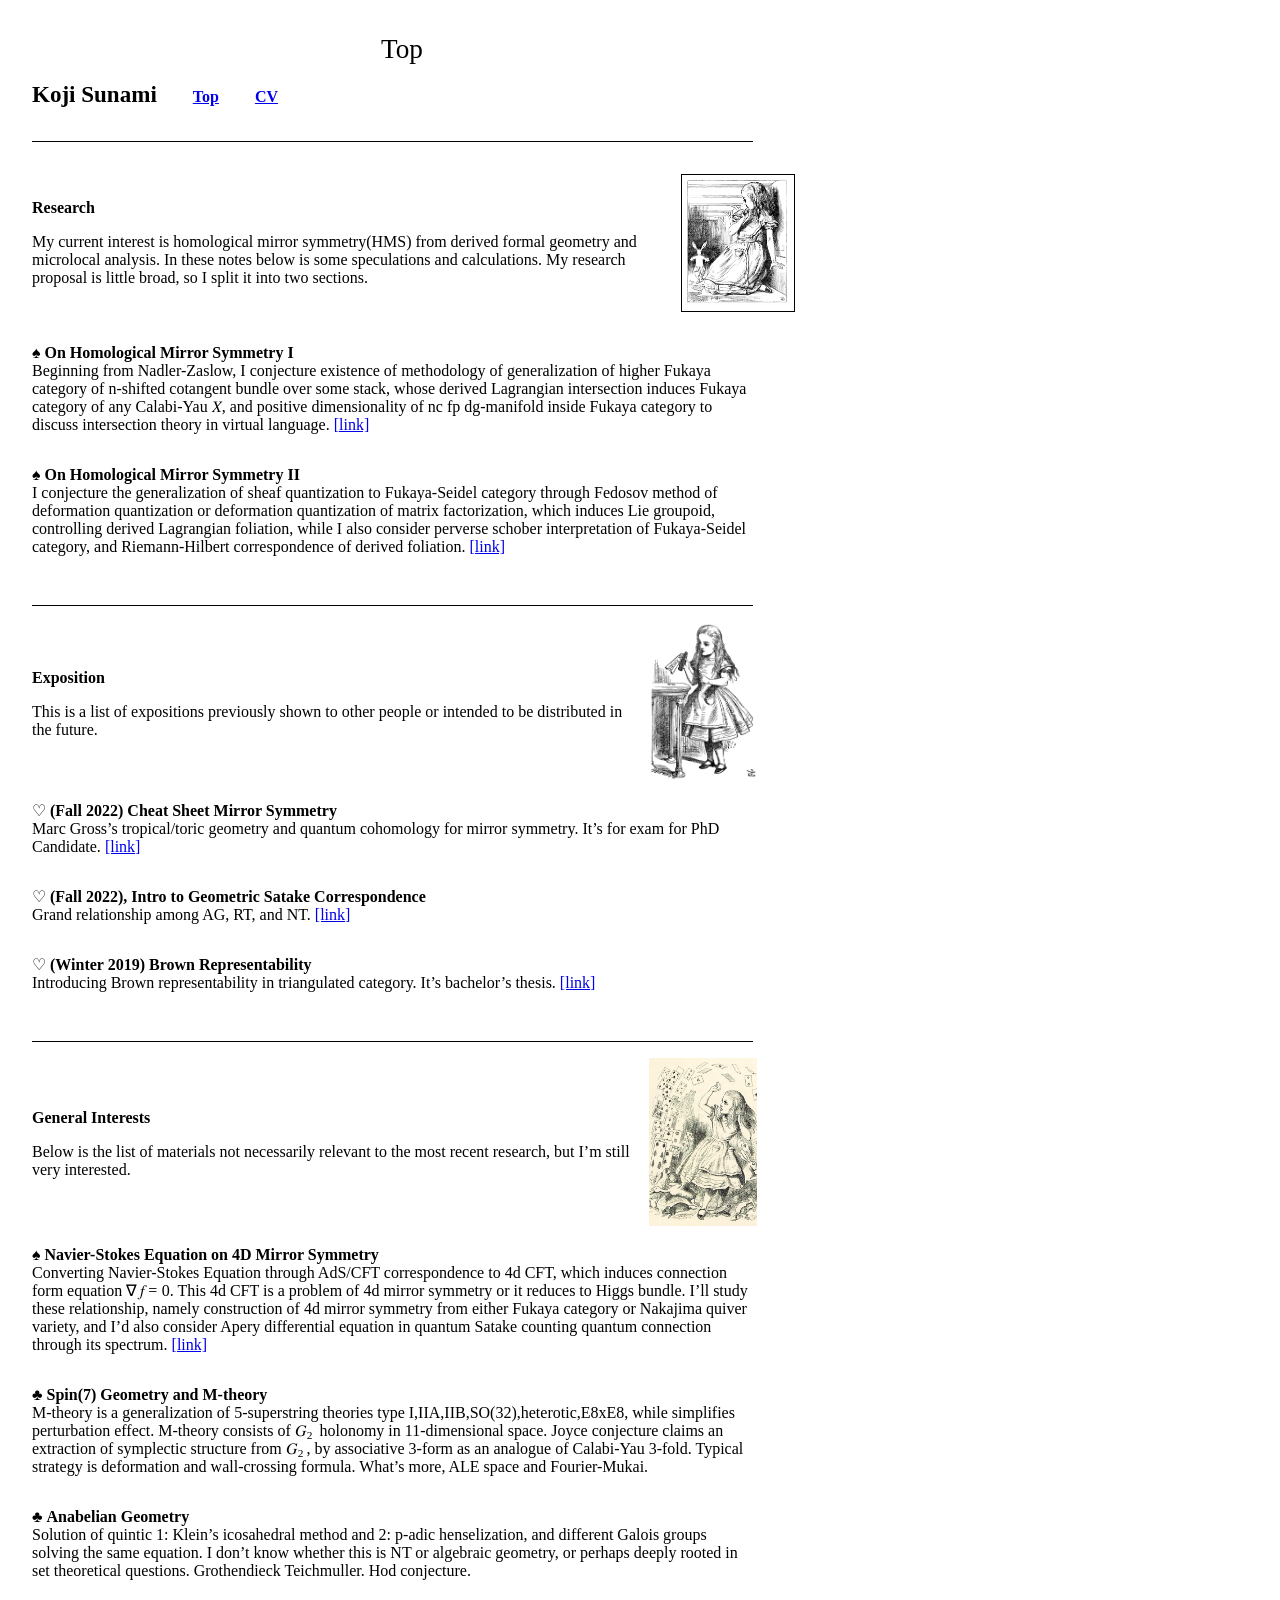
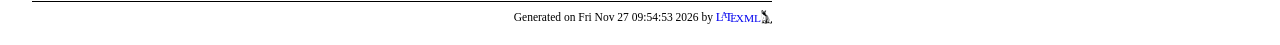
==== commit 6e605ac3: "uploading" ====
--- a/index.html
+++ b/index.html
@@ -2,7 +2,7 @@
 <head>
 <meta http-equiv="content-type" content="text/html; charset=UTF-8">
 <title>Top</title>
-<!--Generated on Fri Nov 27 07:54:39 2026 by LaTeXML (version 0.8.8) http://dlmf.nist.gov/LaTeXML/.-->
+<!--Generated on Fri Nov 27 09:54:53 2026 by LaTeXML (version 0.8.8) http://dlmf.nist.gov/LaTeXML/.-->
 
 <link rel="stylesheet" href="LaTeXML.css" type="text/css">
 <link rel="stylesheet" href="ltx-article.css" type="text/css">
@@ -18,7 +18,6 @@
 <div id="p1" class="ltx_para ltx_noindent">
 <p class="ltx_p"><span class="ltx_text ltx_font_bold" style="font-size:144%;">Koji Sunami</span>
    <a href="https://kojisunami.github.io/index.html" title="" class="ltx_ref ltx_href ltx_font_bold">Top</a>
-  <a href="https://kojisunami.github.io/misc.html" title="" class="ltx_ref ltx_href ltx_font_bold">Misc</a>
   <a href="https://kojisunami.github.io/cv-koji.pdf" title="" class="ltx_ref ltx_href ltx_font_bold">CV</a></p>
 </div>
 <div id="p2" class="ltx_para ltx_noindent">
@@ -156,7 +155,7 @@
 </article>
 </div>
 <footer class="ltx_page_footer">
-<div class="ltx_page_logo">Generated  on Fri Nov 27 07:54:39 2026 by <a href="http://dlmf.nist.gov/LaTeXML/" class="ltx_LaTeXML_logo"><span style="letter-spacing:-0.2em; margin-right:0.1em;">L<span class="ltx_font_smallcaps" style="position:relative; bottom:2.2pt;">a</span>T<span class="ltx_font_smallcaps" style="font-size:120%;position:relative; bottom:-0.2ex;">e</span></span><span style="font-size:90%; position:relative; bottom:-0.2ex;">XML</span><img src="[data-uri]" alt="Mascot Sammy"></a>
+<div class="ltx_page_logo">Generated  on Fri Nov 27 09:54:53 2026 by <a href="http://dlmf.nist.gov/LaTeXML/" class="ltx_LaTeXML_logo"><span style="letter-spacing:-0.2em; margin-right:0.1em;">L<span class="ltx_font_smallcaps" style="position:relative; bottom:2.2pt;">a</span>T<span class="ltx_font_smallcaps" style="font-size:120%;position:relative; bottom:-0.2ex;">e</span></span><span style="font-size:90%; position:relative; bottom:-0.2ex;">XML</span><img src="[data-uri]" alt="Mascot Sammy"></a>
 </div></footer>
 </div>
 </body>
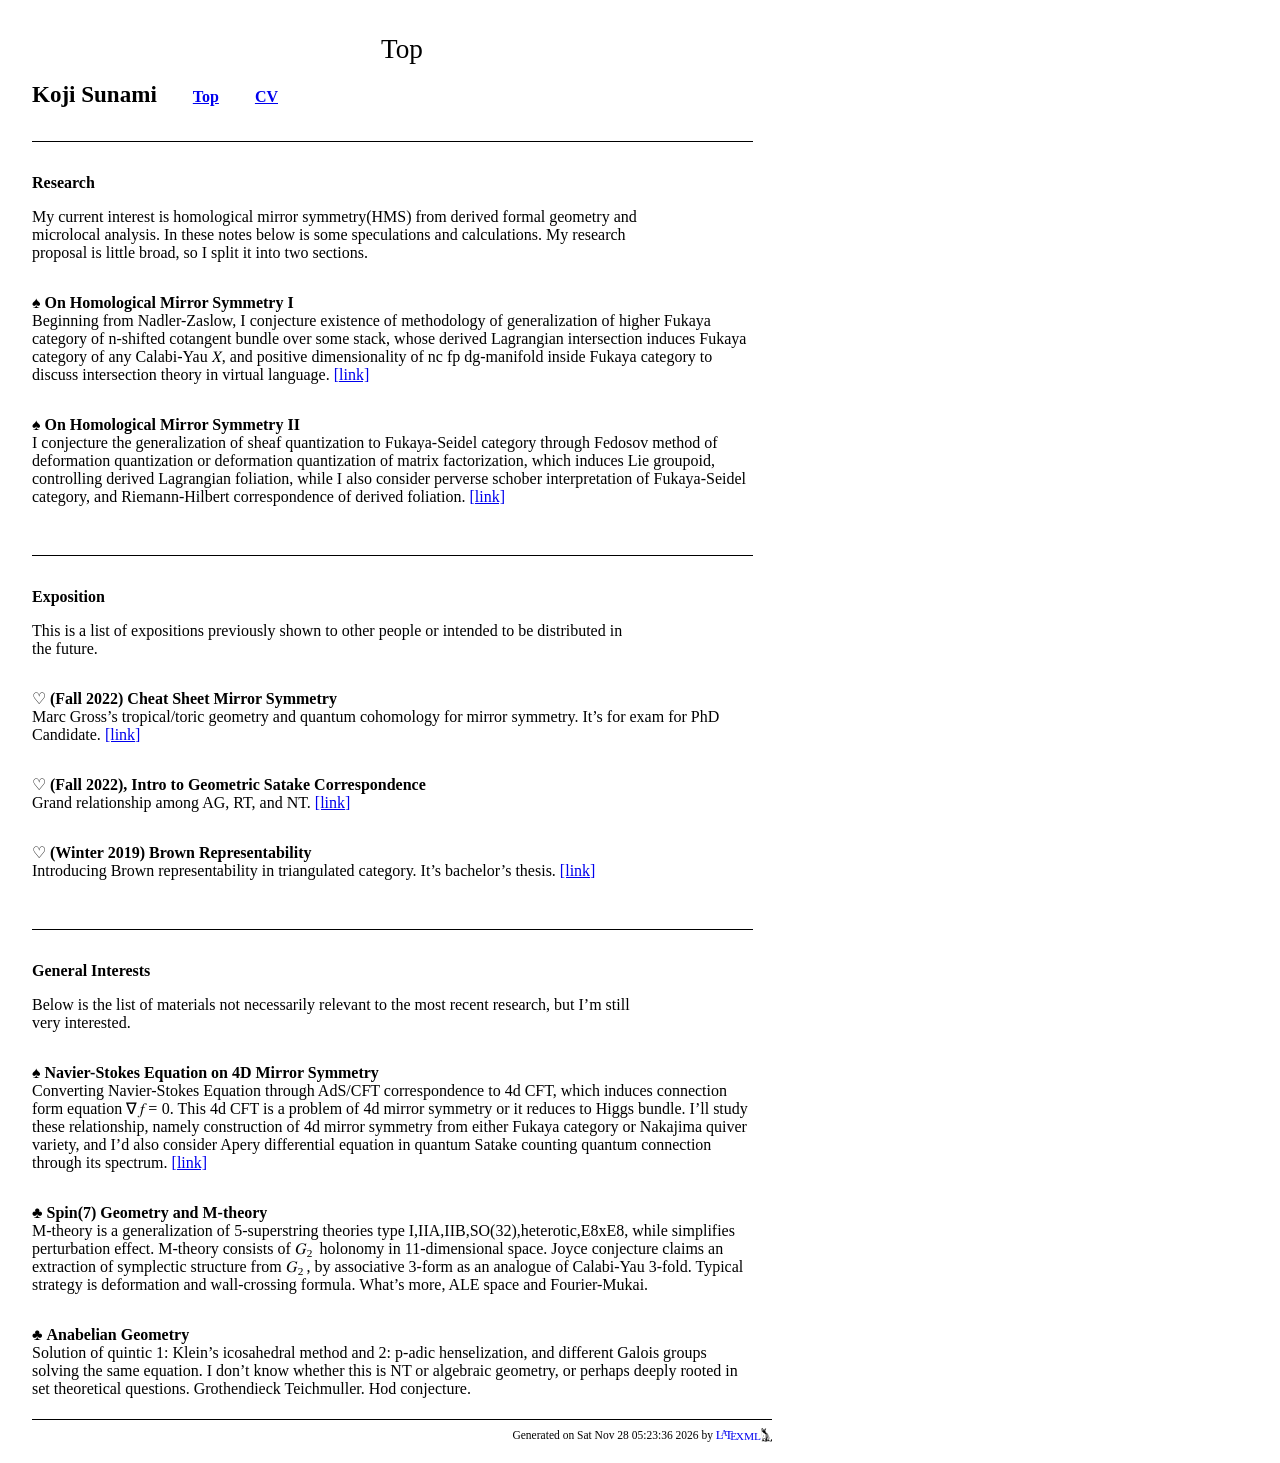
==== commit 598c4a1f: "uploading" ====
--- a/index.html
+++ b/index.html
@@ -2,7 +2,7 @@
 <head>
 <meta http-equiv="content-type" content="text/html; charset=UTF-8">
 <title>Top</title>
-<!--Generated on Fri Nov 27 09:54:53 2026 by LaTeXML (version 0.8.8) http://dlmf.nist.gov/LaTeXML/.-->
+<!--Generated on Sat Nov 28 05:23:36 2026 by LaTeXML (version 0.8.8) http://dlmf.nist.gov/LaTeXML/.-->
 
 <link rel="stylesheet" href="LaTeXML.css" type="text/css">
 <link rel="stylesheet" href="ltx-article.css" type="text/css">
@@ -33,24 +33,21 @@
 In these notes below is some speculations and calculations. My research proposal is little broad, so I split it into two sections.</p>
 </div>
 </div>
-<div id="p5" class="ltx_para ltx_minipage ltx_align_middle" style="width:81.1pt;">
-<p class="ltx_p"><span class="ltx_text ltx_framed ltx_framed_rectangle" style="border-color: #000000;padding:0.0pt;"><img src="png/alice1.png" id="g1" class="ltx_graphics ltx_img_square" width="112" height="132" alt="[Uncaptioned image]"></span></p>
-</div>
-<div id="p6" class="ltx_para ltx_noindent">
+<div id="p5" class="ltx_para ltx_noindent">
 <div class="ltx_logical-block ltx_minipage ltx_align_middle" style="width:540.6pt;">
-<div id="p6.p1" class="ltx_para ltx_noindent">
-<p class="ltx_p"><math id="p6.p1.m1" class="ltx_Math" alttext="\spadesuit" display="inline"><mi mathvariant="normal">♠</mi></math> <span class="ltx_text ltx_font_bold">On Homological Mirror Symmetry I</span> 
+<div id="p5.p1" class="ltx_para ltx_noindent">
+<p class="ltx_p"><math id="p5.p1.m1" class="ltx_Math" alttext="\spadesuit" display="inline"><mi mathvariant="normal">♠</mi></math> <span class="ltx_text ltx_font_bold">On Homological Mirror Symmetry I</span> 
 <br class="ltx_break">Beginning from Nadler-Zaslow, I conjecture existence of methodology of generalization of higher Fukaya category of
-n-shifted cotangent bundle over some stack, whose derived Lagrangian intersection induces Fukaya category of any Calabi-Yau <math id="p6.p1.m2" class="ltx_Math" alttext="X" display="inline"><mi>X</mi></math>,
+n-shifted cotangent bundle over some stack, whose derived Lagrangian intersection induces Fukaya category of any Calabi-Yau <math id="p5.p1.m2" class="ltx_Math" alttext="X" display="inline"><mi>X</mi></math>,
 and positive dimensionality of nc fp dg-manifold inside Fukaya category to discuss intersection theory in virtual language.
 <a href="https://kojisunami.github.io/src/ainfty-geometry.pdf" title="" class="ltx_ref ltx_href">[link]</a></p>
 </div>
 </div>
 </div>
-<div id="p7" class="ltx_para ltx_noindent">
+<div id="p6" class="ltx_para ltx_noindent">
 <div class="ltx_logical-block ltx_minipage ltx_align_middle" style="width:540.6pt;">
-<div id="p7.p1" class="ltx_para ltx_noindent">
-<p class="ltx_p"><math id="p7.p1.m1" class="ltx_Math" alttext="\spadesuit" display="inline"><mi mathvariant="normal">♠</mi></math> <span class="ltx_text ltx_font_bold">On Homological Mirror Symmetry II</span> 
+<div id="p6.p1" class="ltx_para ltx_noindent">
+<p class="ltx_p"><math id="p6.p1.m1" class="ltx_Math" alttext="\spadesuit" display="inline"><mi mathvariant="normal">♠</mi></math> <span class="ltx_text ltx_font_bold">On Homological Mirror Symmetry II</span> 
 <br class="ltx_break">I conjecture the generalization of sheaf quantization to Fukaya-Seidel category through Fedosov method of deformation quantization
 or deformation quantization of matrix factorization, which induces Lie groupoid, controlling derived Lagrangian foliation,
 while I also consider perverse schober interpretation of Fukaya-Seidel category, and Riemann-Hilbert correspondence of derived foliation.
@@ -58,71 +55,65 @@
 </div>
 </div>
 </div>
-<div id="p8" class="ltx_para ltx_noindent">
+<div id="p7" class="ltx_para ltx_noindent">
 <p class="ltx_p"><span class="ltx_rule" style="width:540.6pt;height:0.4pt;background:black;display:inline-block;"> </span></p>
 </div>
 <div class="ltx_logical-block ltx_minipage ltx_align_middle" style="width:459.5pt;">
-<div id="p9" class="ltx_para ltx_noindent">
+<div id="p8" class="ltx_para ltx_noindent">
 <p class="ltx_p"><span class="ltx_text ltx_font_bold">Exposition</span> 
 <br class="ltx_break"></p>
 </div>
-<div id="p10" class="ltx_para ltx_noindent">
+<div id="p9" class="ltx_para ltx_noindent">
 <p class="ltx_p">This is a list of expositions previously shown to other people or intended to be distributed in the future.</p>
 </div>
 </div>
-<div id="p11" class="ltx_para ltx_minipage ltx_align_middle" style="width:81.1pt;">
-<img src="png/alice2.png" id="g2" class="ltx_graphics ltx_img_portrait" width="112" height="160" alt="[Uncaptioned image]">
-</div>
 <div class="ltx_logical-block ltx_minipage ltx_align_middle" style="width:540.6pt;">
-<div id="p12" class="ltx_para ltx_noindent">
+<div id="p10" class="ltx_para ltx_noindent">
 <div class="ltx_logical-block ltx_minipage ltx_align_middle" style="width:540.6pt;">
-<div id="p12.p1" class="ltx_para ltx_noindent">
-<p class="ltx_p"><math id="p12.p1.m1" class="ltx_Math" alttext="\heartsuit" display="inline"><mi mathvariant="normal">♡</mi></math> <span class="ltx_text ltx_font_bold">(Fall 2022) Cheat Sheet Mirror Symmetry</span> 
+<div id="p10.p1" class="ltx_para ltx_noindent">
+<p class="ltx_p"><math id="p10.p1.m1" class="ltx_Math" alttext="\heartsuit" display="inline"><mi mathvariant="normal">♡</mi></math> <span class="ltx_text ltx_font_bold">(Fall 2022) Cheat Sheet Mirror Symmetry</span> 
 <br class="ltx_break">Marc Gross’s tropical/toric geometry and quantum cohomology for mirror symmetry. It’s for exam for PhD Candidate.
 <a href="https://kojisunami.github.io/study_notes/qe2-major-ver3.pdf" title="" class="ltx_ref ltx_href">[link]</a></p>
 </div>
 </div>
 </div>
-<div id="p13" class="ltx_para ltx_noindent">
+<div id="p11" class="ltx_para ltx_noindent">
 <div class="ltx_logical-block ltx_minipage ltx_align_middle" style="width:540.6pt;">
-<div id="p13.p1" class="ltx_para ltx_noindent">
-<p class="ltx_p"><math id="p13.p1.m1" class="ltx_Math" alttext="\heartsuit" display="inline"><mi mathvariant="normal">♡</mi></math> <span class="ltx_text ltx_font_bold">(Fall 2022), Intro to Geometric Satake Correspondence</span> 
+<div id="p11.p1" class="ltx_para ltx_noindent">
+<p class="ltx_p"><math id="p11.p1.m1" class="ltx_Math" alttext="\heartsuit" display="inline"><mi mathvariant="normal">♡</mi></math> <span class="ltx_text ltx_font_bold">(Fall 2022), Intro to Geometric Satake Correspondence</span> 
 <br class="ltx_break">Grand relationship among AG, RT, and NT.
 <a href="https://kojisunami.github.io/study_notes/satake-ver2.pdf" title="" class="ltx_ref ltx_href">[link]</a></p>
 </div>
 </div>
 </div>
-<div id="p14" class="ltx_para ltx_noindent">
+<div id="p12" class="ltx_para ltx_noindent">
 <div class="ltx_logical-block ltx_minipage ltx_align_middle" style="width:540.6pt;">
-<div id="p14.p1" class="ltx_para ltx_noindent">
-<p class="ltx_p"><math id="p14.p1.m1" class="ltx_Math" alttext="\heartsuit" display="inline"><mi mathvariant="normal">♡</mi></math> <span class="ltx_text ltx_font_bold">(Winter 2019) Brown Representability</span> 
+<div id="p12.p1" class="ltx_para ltx_noindent">
+<p class="ltx_p"><math id="p12.p1.m1" class="ltx_Math" alttext="\heartsuit" display="inline"><mi mathvariant="normal">♡</mi></math> <span class="ltx_text ltx_font_bold">(Winter 2019) Brown Representability</span> 
 <br class="ltx_break">Introducing Brown representability in triangulated category. It’s bachelor’s thesis.
 <a href="https://kojisunami.github.io/study_notes/brt.pdf" title="" class="ltx_ref ltx_href">[link]</a></p>
 </div>
 </div>
 </div>
 </div>
-<div id="p15" class="ltx_para ltx_noindent">
+<div id="p13" class="ltx_para ltx_noindent">
 <p class="ltx_p"><span class="ltx_rule" style="width:540.6pt;height:0.4pt;background:black;display:inline-block;"> </span></p>
 </div>
 <div class="ltx_logical-block ltx_minipage ltx_align_middle" style="width:459.5pt;">
-<div id="p16" class="ltx_para ltx_noindent">
+<div id="p14" class="ltx_para ltx_noindent">
 <p class="ltx_p"><span class="ltx_text ltx_font_bold">General Interests</span> 
 <br class="ltx_break"></p>
 </div>
-<div id="p17" class="ltx_para ltx_noindent">
+<div id="p15" class="ltx_para ltx_noindent">
 <p class="ltx_p">Below is the list of materials not necessarily relevant to the most recent research, but I’m still very interested.</p>
 </div>
 </div>
-<div id="p18" class="ltx_para ltx_minipage ltx_align_middle" style="width:81.1pt;">
-<img src="png/alice4.png" id="g3" class="ltx_graphics ltx_img_portrait" width="112" height="168" alt="[Uncaptioned image]">
-</div>
 <div class="ltx_logical-block ltx_minipage ltx_align_middle" style="width:540.6pt;">
-<div id="p19" class="ltx_para ltx_noindent">
+<div id="p16" class="ltx_para ltx_noindent">
 <div class="ltx_logical-block ltx_minipage ltx_align_middle" style="width:540.6pt;">
-<div id="p19.p1" class="ltx_para ltx_noindent">
-<p class="ltx_p"><math id="p19.p1.m1" class="ltx_Math" alttext="\spadesuit" display="inline"><mi mathvariant="normal">♠</mi></math> <span class="ltx_text ltx_font_bold">Navier-Stokes Equation on 4D Mirror Symmetry</span> 
-<br class="ltx_break">Converting Navier-Stokes Equation through AdS/CFT correspondence to 4d CFT, which induces connection form equation <math id="p19.p1.m2" class="ltx_Math" alttext="\nabla f=0" display="inline"><mrow><mrow><mo rspace="0.167em">∇</mo><mi>f</mi></mrow><mo>=</mo><mn>0</mn></mrow></math>.
+<div id="p16.p1" class="ltx_para ltx_noindent">
+<p class="ltx_p"><math id="p16.p1.m1" class="ltx_Math" alttext="\spadesuit" display="inline"><mi mathvariant="normal">♠</mi></math> <span class="ltx_text ltx_font_bold">Navier-Stokes Equation on 4D Mirror Symmetry</span> 
+<br class="ltx_break">Converting Navier-Stokes Equation through AdS/CFT correspondence to 4d CFT, which induces connection form equation <math id="p16.p1.m2" class="ltx_Math" alttext="\nabla f=0" display="inline"><mrow><mrow><mo rspace="0.167em">∇</mo><mi>f</mi></mrow><mo>=</mo><mn>0</mn></mrow></math>.
 This 4d CFT is a problem of 4d mirror symmetry or it reduces to Higgs bundle.
 I’ll study these relationship, namely construction of 4d mirror symmetry from either Fukaya category or Nakajima quiver variety,
 and I’d also consider Apery differential equation in quantum Satake counting quantum connection through its spectrum.
@@ -130,21 +121,21 @@
 </div>
 </div>
 </div>
-<div id="p20" class="ltx_para ltx_noindent">
+<div id="p17" class="ltx_para ltx_noindent">
 <div class="ltx_logical-block ltx_minipage ltx_align_middle" style="width:540.6pt;">
-<div id="p20.p1" class="ltx_para ltx_noindent">
-<p class="ltx_p"><math id="p20.p1.m1" class="ltx_Math" alttext="\clubsuit" display="inline"><mi mathvariant="normal">♣</mi></math> <span class="ltx_text ltx_font_bold">Spin(7) Geometry and M-theory</span> 
-<br class="ltx_break">M-theory is a generalization of <math id="p20.p1.m2" class="ltx_Math" alttext="5" display="inline"><mn>5</mn></math>-superstring theories type I,IIA,IIB,SO(32),heterotic,E8xE8, while simplifies perturbation effect.
-M-theory consists of <math id="p20.p1.m3" class="ltx_Math" alttext="G_{2}" display="inline"><msub><mi>G</mi><mn>2</mn></msub></math> holonomy in <math id="p20.p1.m4" class="ltx_Math" alttext="11" display="inline"><mn>11</mn></math>-dimensional space. Joyce conjecture claims an extraction of symplectic structure from <math id="p20.p1.m5" class="ltx_Math" alttext="G_{2}" display="inline"><msub><mi>G</mi><mn>2</mn></msub></math>,
+<div id="p17.p1" class="ltx_para ltx_noindent">
+<p class="ltx_p"><math id="p17.p1.m1" class="ltx_Math" alttext="\clubsuit" display="inline"><mi mathvariant="normal">♣</mi></math> <span class="ltx_text ltx_font_bold">Spin(7) Geometry and M-theory</span> 
+<br class="ltx_break">M-theory is a generalization of <math id="p17.p1.m2" class="ltx_Math" alttext="5" display="inline"><mn>5</mn></math>-superstring theories type I,IIA,IIB,SO(32),heterotic,E8xE8, while simplifies perturbation effect.
+M-theory consists of <math id="p17.p1.m3" class="ltx_Math" alttext="G_{2}" display="inline"><msub><mi>G</mi><mn>2</mn></msub></math> holonomy in <math id="p17.p1.m4" class="ltx_Math" alttext="11" display="inline"><mn>11</mn></math>-dimensional space. Joyce conjecture claims an extraction of symplectic structure from <math id="p17.p1.m5" class="ltx_Math" alttext="G_{2}" display="inline"><msub><mi>G</mi><mn>2</mn></msub></math>,
 by associative 3-form as an analogue of Calabi-Yau 3-fold. Typical strategy is deformation and wall-crossing formula.
 What’s more, ALE space and Fourier-Mukai.</p>
 </div>
 </div>
 </div>
-<div id="p21" class="ltx_para ltx_noindent">
+<div id="p18" class="ltx_para ltx_noindent">
 <div class="ltx_logical-block ltx_minipage ltx_align_middle" style="width:540.6pt;">
-<div id="p21.p1" class="ltx_para ltx_noindent">
-<p class="ltx_p"><math id="p21.p1.m1" class="ltx_Math" alttext="\clubsuit" display="inline"><mi mathvariant="normal">♣</mi></math> <span class="ltx_text ltx_font_bold">Anabelian Geometry</span> 
+<div id="p18.p1" class="ltx_para ltx_noindent">
+<p class="ltx_p"><math id="p18.p1.m1" class="ltx_Math" alttext="\clubsuit" display="inline"><mi mathvariant="normal">♣</mi></math> <span class="ltx_text ltx_font_bold">Anabelian Geometry</span> 
 <br class="ltx_break">Solution of quintic 1: Klein’s icosahedral method and 2: p-adic henselization, and different Galois groups solving the same equation.
 I don’t know whether this is NT or algebraic geometry, or perhaps deeply rooted in set theoretical questions.
 Grothendieck Teichmuller. Hod conjecture.</p>
@@ -155,7 +146,7 @@
 </article>
 </div>
 <footer class="ltx_page_footer">
-<div class="ltx_page_logo">Generated  on Fri Nov 27 09:54:53 2026 by <a href="http://dlmf.nist.gov/LaTeXML/" class="ltx_LaTeXML_logo"><span style="letter-spacing:-0.2em; margin-right:0.1em;">L<span class="ltx_font_smallcaps" style="position:relative; bottom:2.2pt;">a</span>T<span class="ltx_font_smallcaps" style="font-size:120%;position:relative; bottom:-0.2ex;">e</span></span><span style="font-size:90%; position:relative; bottom:-0.2ex;">XML</span><img src="[data-uri]" alt="Mascot Sammy"></a>
+<div class="ltx_page_logo">Generated  on Sat Nov 28 05:23:36 2026 by <a href="http://dlmf.nist.gov/LaTeXML/" class="ltx_LaTeXML_logo"><span style="letter-spacing:-0.2em; margin-right:0.1em;">L<span class="ltx_font_smallcaps" style="position:relative; bottom:2.2pt;">a</span>T<span class="ltx_font_smallcaps" style="font-size:120%;position:relative; bottom:-0.2ex;">e</span></span><span style="font-size:90%; position:relative; bottom:-0.2ex;">XML</span><img src="[data-uri]" alt="Mascot Sammy"></a>
 </div></footer>
 </div>
 </body>
